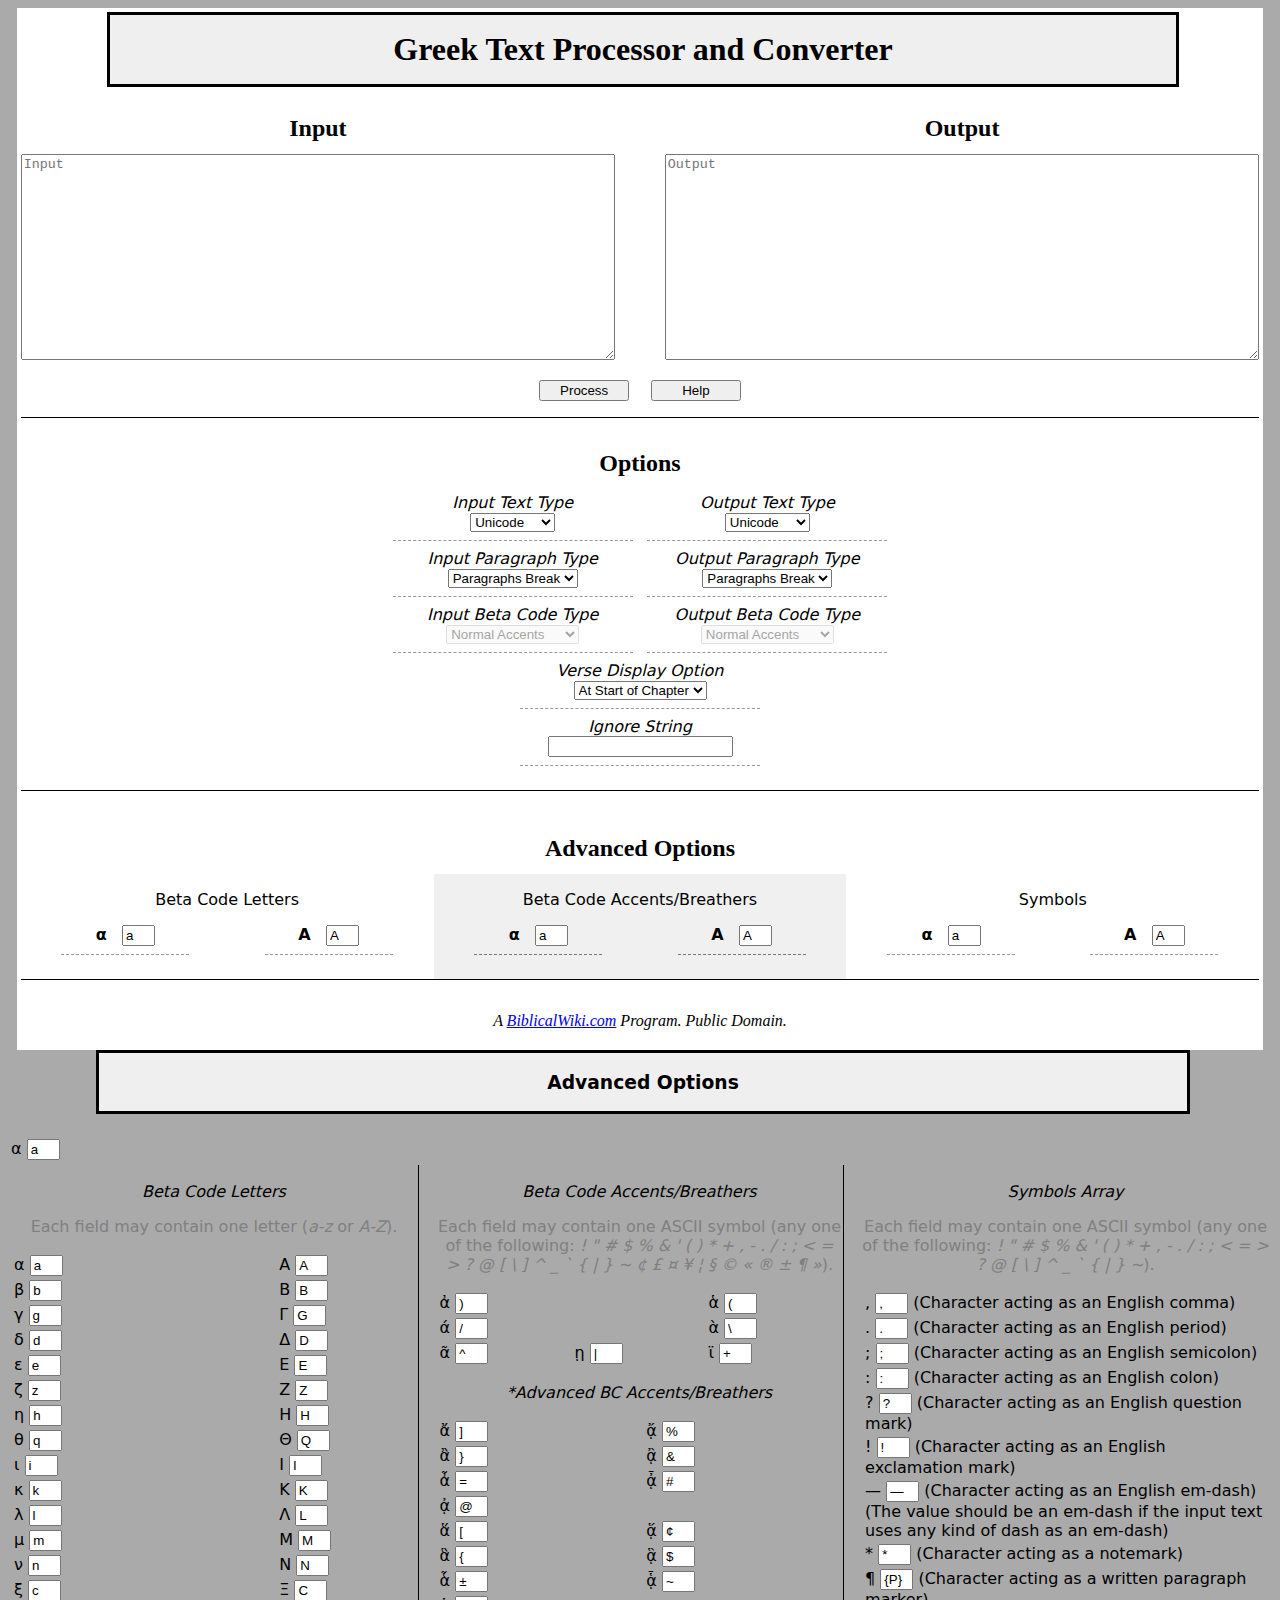
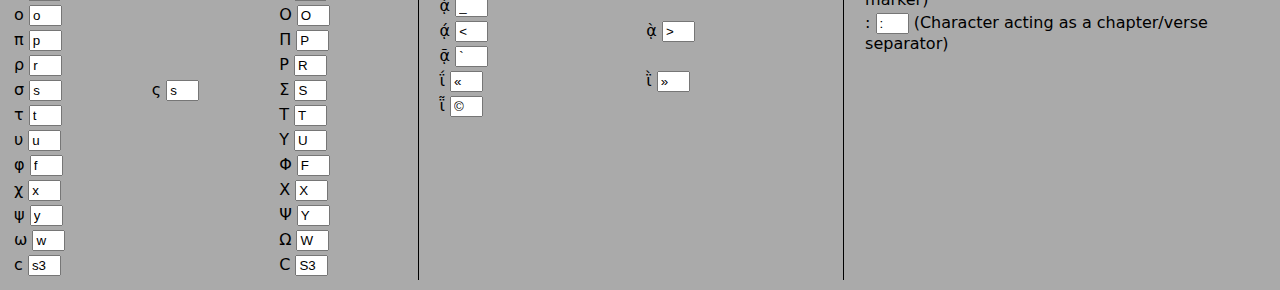
==== Greek-Text-Processor-and-Converter/JavaScript/Greek Text Processor and Converter.html @ 33555e95 "Change locations, add files" ====
<!DOCTYPE html>
<html lang="en">
<head>

    <title>Greek Text Processor and Converter</title>
    <meta charset="UTF-8">

    <link rel="stylesheet" href="./Z.-HTML-Materials/GTPC.css">
    <link rel="icon" href="./Z.-HTML-Materials/Favicon.ico" type="image/x-icon">
    <link rel="icon" href="./Z.-HTML-Materials/Favicon.png" type="image/x-icon">

    <script src="./Text-Processing-Scripts/processText.js"></script>
    <script src="./Documentation-Scripts/help.js"></script>
    <script src="./Text-Processing-Scripts/verifyFields.js"></script>
    <script src="../../../Libraries/Text-Pre-Processor/JavaScript/0.1/textPreProcessing.js"></script>
    <script src="./Text-Processing-Scripts/produceSkipArray.js"></script>
    <script src="./Text-Processing-Scripts/produceInputOutputLettersArray.js"></script>
    <script src="./Text-Processing-Scripts/skipCharacters.js"></script>
    <script src="./Text-Processing-Scripts/testCurrentCharacterType.js"></script>
    <script src="./Text-Processing-Scripts/convertParagraphs.js"></script>
    <script src="./Text-Processing-Scripts/convertChapterVerse.js"></script>
    <script src="./Text-Processing-Scripts/convertSymbolCharacter.js"></script>
    <script src="./Text-Processing-Scripts/convertLetter.js"></script>
    <script src="./Text-Processing-Scripts/copyMiscellaneousCharacter.js"></script>
    <script src="./GUI-Scripts/replaceBetaCodeTypeOption.js"></script>

</head>

<body>
    
    <div id="wrapper">
    <nav>
        
    </nav>
    
    <header>
        <h1>Greek Text Processor and Converter</h1>
    </header>
    
    <main>
        <noscript>Please turn JavaScript on. Without JavaScript, this program cannot function.</noscript>
        
        <div id="input-box">
            <h2>Input</h2>
            <textarea id="input" placeholder="Input"></textarea>
        </div>
        
        <div id="output-box">
            <h2>Output</h2>
            <textarea id="output" placeholder="Output" readonly="readonly"></textarea>
        </div>
        
        <div id="process-buttons">
            <ul>
                <li><button id="submit" onclick="processText();">Process</button></li>
                <li><button id="submit" onclick="help();">Help</button></li>
            </ul>
        </div>
    </main>
    
    <section id="options-section">
        <h2>Options</h2>
        <ul>
            <li id="input-text-type">
                <div>
                    <em>Input Text Type</em><br>
                    <select id="inputTextType" onchange="replaceBetaCodeTypeOption();">
                        <option value="Unicode">Unicode</option>
                        <option value="beta code">Beta Code</option>
                    </select>
                </div>
            </li>
            <li id="output-text-type">
                <div>
                    <em>Output Text Type</em><br>
                    <select id="outputTextType" onchange="replaceBetaCodeTypeOption();">
                        <option value="Unicode">Unicode</option>
                        <option value="beta code">Beta Code</option>
                    </select>
                </div>
            </li>
            <li id="input-paragraph-type">
                <div>
                    <em>Input Paragraph Type</em><br>
                    <select id="inputParagraphType">
                        <option value="paragraph">Paragraphs Break</option>
                        <option value="verse">Verses Break</option>
                    </select>
                </div>
            </li>
            <li id="output-paragraph-type">
                <div>
                    <em>Output Paragraph Type</em><br>
                    <select id="outputParagraphType">
                        <option value="paragraph">Paragraphs Break</option>
                        <option value="verse">Verses Break</option>
                    </select>
                </div>
            </li>
            <li id="input-beta-code-type">
                <div id="inputBetaCodeTypeParentElement">
                    <em>Input Beta Code Type</em><br>
                    <select id="inputBetaCodeType" disabled="disabled">
                        <option value="normal">Normal Accents</option>
                        <option value="advanced">Advanced Accents</option>
                    </select>
                </div>
            </li>
            <li id="output-beta-code-type">
                <div id="outputBetaCodeTypeParentElement">
                    <em>Output Beta Code Type</em><br>
                    <select id="outputBetaCodeType" disabled="disabled">
                        <option value="normal">Normal Accents</option>
                        <option value="advanced">Advanced Accents</option>
                    </select>
                </div>
            </li>
            
            <li id="verse-display">
                <div>
                    <em>Verse Display Option</em><br>
                    <select id="verseDisplayOption">
                        <option value="chapter start">At Start of Chapter</option>
                        <option value="always">Always</option>
                    </select>
                </div>
            </li>
            <li id="ignore-string">
                <div><em>Ignore String</em><br>
                <input type="text" id="ignoreString"></div>
            </li>
        </ul>
    </section>
    
    <section id="advanced-options-section">
        <h2>Advanced Options</h2>
        <div id="letters-column">
            <p>Beta Code Letters</p>
            <ul>
                <li>
                    <div>
                        <strong>α</strong> &nbsp; <input type="text" id="betaCodeLetter0" size="1" maxlength="1" value="a">
                    </div>
                </li>
                <li>
                    <div>
                        <strong>Α</strong> &nbsp; <input type="text" id="betaCodeLetter25" size="1" maxlength="1" value="A">
                    </div>
                </li>
            </ul>
        </div>
        <div id="accents-breathers-column">
            <p>Beta Code Accents/Breathers</p>
            <ul>
                <li>
                    <div>
                        <strong>α</strong> &nbsp; <input type="text" id="betaCodeLetter0" size="1" maxlength="1" value="a">
                    </div>
                </li>
                <li>
                    <div>
                        <strong>Α</strong> &nbsp; <input type="text" id="betaCodeLetter25" size="1" maxlength="1" value="A">
                    </div>
                </li>
            </ul>
        </div>
        <div id="symbols-column">
            <p>Symbols</p>
            <ul>
                <li>
                    <div>
                        <strong>α</strong> &nbsp; <input type="text" id="betaCodeLetter0" size="1" maxlength="1" value="a">
                    </div>
                </li>
                <li>
                    <div>
                        <strong>Α</strong> &nbsp; <input type="text" id="betaCodeLetter25" size="1" maxlength="1" value="A">
                    </div>
                </li>
            </ul>
        </div>
    </section>
    
    <footer>
        <p>A <a href="http://www.biblicalwiki.com">BiblicalWiki.com</a> Program. Public Domain.</p>
    </foot>
    </div>
    
    <template id="betaCodeTypeOption1_0">
        <select id="inputBetaCodeType">
            <option value="normal">Normal Accents</option>
            <option value="advanced">Advanced Accents</option>
        </select>
    </template>
    
    <template id="betaCodeTypeOption2_0">
        <select id="outputBetaCodeType">
            <option value="normal">Normal Accents</option>
            <option value="advanced">Advanced Accents</option>
        </select>
    </template>
    
    <template id="betaCodeTypeOption1_1">
        <select id="inputBetaCodeType" disabled="disabled">
            <option value="normal">Normal Accents</option>
            <option value="advanced">Advanced Accents</option>
        </select>
    </template>
    
    <template id="betaCodeTypeOption2_1">
        <select id="outputBetaCodeType" disabled="disabled">
            <option value="normal">Normal Accents</option>
            <option value="advanced">Advanced Accents</option>
        </select>
    </template>
    
<script>
   /* Initialization *****************************************************/
   /* Global Input/Output Strings */
   var workingText = ""; // A global variable
   var newText = "a"; // A global variable
   
   /* Generic HTML Table Tags */
   var tableHTMLTags = ["<table width=\"100%\">\n", "</table>\n"];
   var tableHeadHTMLTags = ["<thead>\n", "</thead>\n"];
   var tableBodyHTMLTags = ["<tbody>\n", "</tbody>\n"];
   var tableRowHTMLTags = ["<tr>\n", "</tr>\n"];
   
   /* Draw Advanced Options Section -------------------------------------*/
   // Section Begin
   document.write(
      "<section>"
      + "\n");
   
   // Header
   document.write(
      "<header>"
      + "\n"
      + "<h3 style=\"text-align: center\">Advanced Options</h3>"
      + "\n"
      + "</header>"
      + "\n");
   
   /* Draw Beta Code Letters Table */
   // Section Div Begin
   document.write(
      "<section width=\"32.33%;\">"
      + "\n");
   
   // Beta Code Letters Table
   document.write(
      tableHTMLTags[0]
      
      + tableBodyHTMLTags[0]
      + tableRowHTMLTags[0]
      + "<td></td>"
      + "\n"
      + tableRowHTMLTags[1]
      + tableBodyHTMLTags[1]
      
      + tableHTMLTags[1]);
   
   // Section Div End
   document.write(
      "</section>"
      + "\n");
   
   /* Draw Beta Code Accents/Breathers Table */
   // Div Begin
   document.write(
      "<section width=\"32.33%;\">"
      + "\n");
   
   // Beta Code Letters Table
   document.write(
      tableHTMLTags[0]
      
      + tableBodyHTMLTags[0]
      + tableRowHTMLTags[0]
      + "<td>α <input type=\"text\" id=\"betaCodeLetter0\" size=\"1\" maxlength=\"1\" value=\"a\"></td>"
      + "\n"
      + tableRowHTMLTags[1]
      + tableBodyHTMLTags[1]
      
      + tableHTMLTags[1]);
   
   // Div End
   document.write(
      "</section>"
      + "\n");
</script>

<table width="100%">
<tbody>
<tr>
   <td width="32.33%" valign="top" style="border-right: solid 1px;">
      <p style="text-align: center"><em>Beta Code Letters</em></p>
      <p style="text-align: center; color: grey">Each field may contain one letter (<em>a-z</em> or <em>A-Z</em>).</p>
      
      <table width="100%">
      <tbody>
      <tr>
         <td>α <input type="text" id="betaCodeLetter0" size="1" maxlength="1" value="a"></td>
         <td></td>
         <td>Α <input type="text" id="betaCodeLetter25" size="1" maxlength="1" value="A"></td>
      </tr>
      <tr>
         <td>β <input type="text" id="betaCodeLetter1" size="1" maxlength="1" value="b"></td>
         <td></td>
         <td>Β <input type="text" id="betaCodeLetter26" size="1" maxlength="1" value="B"></td>
      </tr>
      <tr>
         <td>γ <input type="text" id="betaCodeLetter2" size="1" maxlength="1" value="g"></td>
         <td></td>
         <td>Γ <input type="text" id="betaCodeLetter27" size="1" maxlength="1" value="G"></td>
      </tr>
      <tr>
         <td>δ <input type="text" id="betaCodeLetter3" size="1" maxlength="1" value="d"></td>
         <td></td>
         <td>Δ <input type="text" id="betaCodeLetter28" size="1" maxlength="1" value="D"></td>
      </tr>
      <tr>
         <td>ε <input type="text" id="betaCodeLetter4" size="1" maxlength="1" value="e"></td>
         <td></td>
         <td>Ε <input type="text" id="betaCodeLetter29" size="1" maxlength="1" value="E"></td>
      </tr>
      <tr>
         <td>ζ <input type="text" id="betaCodeLetter5" size="1" maxlength="1" value="z"></td>
         <td></td>
         <td>Ζ <input type="text" id="betaCodeLetter30" size="1" maxlength="1" value="Z"></td>
      </tr>
      <tr>
         <td>η <input type="text" id="betaCodeLetter6" size="1" maxlength="1" value="h"></td>
         <td></td>
         <td>Η <input type="text" id="betaCodeLetter31" size="1" maxlength="1" value="H"></td>
      </tr>
      <tr>
         <td>θ <input type="text" id="betaCodeLetter7" size="1" maxlength="1" value="q"></td>
         <td></td>
         <td>Θ <input type="text" id="betaCodeLetter32" size="1" maxlength="1" value="Q"></td>
      </tr>
      <tr>
         <td>ι <input type="text" id="betaCodeLetter8" size="1" maxlength="1" value="i"></td>
         <td></td>
         <td>Ι <input type="text" id="betaCodeLetter33" size="1" maxlength="1" value="I"></td>
      </tr>
      <tr>
         <td>κ <input type="text" id="betaCodeLetter9" size="1" maxlength="1" value="k"></td>
         <td></td>
         <td>Κ <input type="text" id="betaCodeLetter34" size="1" maxlength="1" value="K"></td>
      </tr>
      <tr>
         <td>λ <input type="text" id="betaCodeLetter10" size="1" maxlength="1" value="l"></td>
         <td></td>
         <td>Λ <input type="text" id="betaCodeLetter35" size="1" maxlength="1" value="L"></td>
      </tr>
      <tr>
         <td>μ <input type="text" id="betaCodeLetter11" size="1" maxlength="1" value="m"></td>
         <td></td>
         <td>Μ <input type="text" id="betaCodeLetter36" size="1" maxlength="1" value="M"></td>
      </tr>
      <tr>
         <td>ν <input type="text" id="betaCodeLetter12" size="1" maxlength="1" value="n"></td>
         <td></td>
         <td>Ν <input type="text" id="betaCodeLetter37" size="1" maxlength="1" value="N"></td>
      </tr>
      <tr>
         <td>ξ <input type="text" id="betaCodeLetter13" size="1" maxlength="1" value="c"></td>
         <td></td>
         <td>Ξ <input type="text" id="betaCodeLetter38" size="1" maxlength="1" value="C"></td>
      </tr>
      <tr>
         <td>ο <input type="text" id="betaCodeLetter14" size="1" maxlength="1" value="o"></td>
         <td></td>
         <td>Ο <input type="text" id="betaCodeLetter39" size="1" maxlength="1" value="O"></td>
      </tr>
      <tr>
         <td>π <input type="text" id="betaCodeLetter15" size="1" maxlength="1" value="p"></td>
         <td></td>
         <td>Π <input type="text" id="betaCodeLetter40" size="1" maxlength="1" value="P"></td>
      </tr>
      <tr>
         <td>ρ <input type="text" id="betaCodeLetter16" size="1" maxlength="1" value="r"></td>
         <td></td>
         <td>Ρ <input type="text" id="betaCodeLetter41" size="1" maxlength="1" value="R"></td>
      </tr>
      <tr>
         <td>σ <input type="text" id="betaCodeLetter17" size="1" maxlength="2" value="s"></td>
         <td>ς <input type="text" id="betaCodeLetter18" size="1" maxlength="2" value="s"></td>
         <td>Σ <input type="text" id="betaCodeLetter42" size="1" maxlength="2" value="S"></td>
      </tr>
      <tr>
         <td>τ <input type="text" id="betaCodeLetter19" size="1" maxlength="1" value="t"></td>
         <td></td>
         <td>Τ <input type="text" id="betaCodeLetter43" size="1" maxlength="1" value="T"></td>
      </tr>
      <tr>
         <td>υ <input type="text" id="betaCodeLetter20" size="1" maxlength="1" value="u"></td>
         <td></td>
         <td>Υ <input type="text" id="betaCodeLetter44" size="1" maxlength="1" value="U"></td>
      </tr>
      <tr>
         <td>φ <input type="text" id="betaCodeLetter21" size="1" maxlength="1" value="f"></td>
         <td></td>
         <td>Φ <input type="text" id="betaCodeLetter45" size="1" maxlength="1" value="F"></td>
      </tr>
      <tr>
         <td>χ <input type="text" id="betaCodeLetter22" size="1" maxlength="1" value="x"></td>
         <td></td>
         <td>Χ <input type="text" id="betaCodeLetter46" size="1" maxlength="1" value="X"></td>
      </tr>
      <tr>
         <td>ψ <input type="text" id="betaCodeLetter23" size="1" maxlength="1" value="y"></td>
         <td></td>
         <td>Ψ <input type="text" id="betaCodeLetter47" size="1" maxlength="1" value="Y"></td>
      </tr>
      <tr>
         <td>ω <input type="text" id="betaCodeLetter24" size="1" maxlength="1" value="w"></td>
         <td></td>
         <td>Ω <input type="text" id="betaCodeLetter48" size="1" maxlength="1" value="W"></td>
      </tr>
      <tr>
         <td>ϲ <input type="text" id="betaCodeLetter49" size="1" maxlength="2" value="s3"></td>
         <td></td>
         <td>Ϲ <input type="text" id="betaCodeLetter50" size="1" maxlength="2" value="S3"></td>
      </tr>
      </tbody>
      </table>
      
   </td>
   <td width="1%"> </td>
   <td width="32.33%" valign="top" style="border-right: solid 1px;">
      <p style="text-align: center"><em>Beta Code Accents/Breathers</em></p>
      <p style="text-align: center; color: grey">Each field may contain one ASCII symbol (any one of the following: <em>! " # $ % & ' ( ) * + , - . / : ; < = > ? @ [ \ ] ^ _ ` { | } ~ ¢ £ ¤ ¥ ¦ § © « ® ± ¶ »</em>).</p>
      
      <table width="100%">
      <tbody>
      <tr>
         <td>ἀ <input type="text" id="betaCodeAccent0" size="1" maxlength="1" value=")"></td>
         <td></td>
         <td>ἁ <input type="text" id="betaCodeAccent1" size="1" maxlength="1" value="("></td>
      </tr>
      <tr>
         <td>ά <input type="text" id="betaCodeAccent2" size="1" maxlength="1" value="/"></td>
         <td></td>
         <td>ὰ <input type="text" id="betaCodeAccent3" size="1" maxlength="1" value="\"></td>
      </tr>
      <tr>
         <td>ᾶ <input type="text" id="betaCodeAccent4" size="1" maxlength="1" value="^"></td>
         <td>ῃ <input type="text" id="betaCodeAccent5" size="1" maxlength="1" value="|"></td>
         <td>ϊ <input type="text" id="betaCodeAccent6" size="1" maxlength="1" value="+"></td>
      </tr>
      </table>
      <p style="text-align: center"><em>*Advanced BC Accents/Breathers</em></p>
      <table width="100%">
      <tr>
         <td>ἄ <input type="text" id="betaCodeAccent7" size="1" maxlength="1" value="]"></td>
         <td></td>
         <td>ᾄ <input type="text" id="betaCodeAccent8" size="1" maxlength="1" value="%"></td>
      </tr>
      <tr>
         <td>ἂ <input type="text" id="betaCodeAccent9" size="1" maxlength="1" value="}"></td>
         <td></td>
         <td>ᾂ <input type="text" id="betaCodeAccent10" size="1" maxlength="1" value="&"></td>
      </tr>
      <tr>
         <td>ἆ <input type="text" id="betaCodeAccent11" size="1" maxlength="1" value="="></td>
         <td></td>
         <td>ᾆ <input type="text" id="betaCodeAccent12" size="1" maxlength="1" value="#"></td>
      </tr>
      <tr>
         <td>ᾀ <input type="text" id="betaCodeAccent13" size="1" maxlength="1" value="@"></td>
         <td></td>
         <td></td>
      </tr>
      <tr>
         <td>ἅ <input type="text" id="betaCodeAccent14" size="1" maxlength="1" value="["></td>
         <td></td>
         <td>ᾅ <input type="text" id="betaCodeAccent15" size="1" maxlength="1" value="¢"></td>
      </tr>
      <tr>
         <td>ἃ <input type="text" id="betaCodeAccent16" size="1" maxlength="1" value="{"></td>
         <td></td>
         <td>ᾃ <input type="text" id="betaCodeAccent17" size="1" maxlength="1" value="$"></td>
      </tr>
      <tr>
         <td>ἇ <input type="text" id="betaCodeAccent18" size="1" maxlength="1" value="±"></td>
         <td></td>
         <td>ᾇ <input type="text" id="betaCodeAccent19" size="1" maxlength="1" value="~"></td>
      </tr>
      <tr>
         <td>ᾁ <input type="text" id="betaCodeAccent20" size="1" maxlength="1" value="_"></td>
         <td></td>
         <td></td>
      </tr>
      <tr>
         <td>ᾴ <input type="text" id="betaCodeAccent21" size="1" maxlength="1" value="<"></td>
         <td></td>
         <td>ᾲ <input type="text" id="betaCodeAccent22" size="1" maxlength="1" value=">"></td>
      </tr>
      <tr>
         <td>ᾷ <input type="text" id="betaCodeAccent23" size="1" maxlength="1" value="`"></td>
         <td></td>
         <td></td>
      </tr>
      <tr>
         <td>ΐ <input type="text" id="betaCodeAccent24" size="1" maxlength="1" value="«"></td>
         <td></td>
         <td>ῒ <input type="text" id="betaCodeAccent25" size="1" maxlength="1" value="»"></td>
      </tr>
      <tr>
         <td>ῗ <input type="text" id="betaCodeAccent26" size="1" maxlength="1" value="©"></td>
         <td></td>
         <td></td>
      </tr>
      </tbody>
      </table>
   </td>
   <td width="1%"> </td>
   <td width="32.33%" valign="top">
      <p style="text-align: center"><em>Symbols Array</em></p>
      <p style="text-align: center; color: grey">Each field may contain one ASCII symbol (any one of the following: <em>! " # $ % & ' ( ) * + , - . / : ; < = > ? @ [ \ ] ^ _ ` { | } ~</em>).</p>
      
      <table width="100%">
      <tbody>
      <tr>
         <td>, <input type="text" id="symbol0" size="1" maxlength="1" value=","> (Character acting as an English comma)</td>
      </tr>
      <tr>
         <td>. <input type="text" id="symbol1" size="1" maxlength="1" value="."> (Character acting as an English period)</td>
      </tr>
      <tr>
         <td>; <input type="text" id="symbol2" size="1" maxlength="1" value=";"> (Character acting as an English semicolon)</td>
      </tr>
      <tr>
         <td>: <input type="text" id="symbol3" size="1" maxlength="1" value=":"> (Character acting as an English colon)</td>
      </tr>
      <tr>
         <td>? <input type="text" id="symbol4" size="1" maxlength="1" value="?"> (Character acting as an English question mark)</td>
      </tr>
      <tr>
         <td>! <input type="text" id="symbol5" size="1" maxlength="1" value="!"> (Character acting as an English exclamation mark)</td>
      </tr>
      <tr>
         <td>— <input type="text" id="symbol6" size="1" maxlength="1" value="—"> (Character acting as an English em-dash) (The value should be an em-dash if the input text uses any kind of dash as an em-dash)</td>
      </tr>
      <tr>
         <td>* <input type="text" id="symbol7" size="1" maxlength="1" value="*"> (Character acting as a notemark)</td>
      </tr>
      <tr>
         <td>¶ <input type="text" id="symbol8" size="1" maxlength="3" value="{P}"> (Character acting as a written paragraph marker)</td>
      </tr>
      <tr>
         <td>: <input type="text" id="symbol9" size="1" maxlength="1" value=":"> (Character acting as a chapter/verse separator)</td>
      </tr>
      </tbody>
      </table>
   </td>
</tr>
</tbody>
</table>

</body>
</html>
---- Greek-Text-Processor-and-Converter/JavaScript/Z.-HTML-Materials/GTPC.css ----
/* Imported Fonts */
@font-face
{
    
}

/* General Styles */
body
{
    background-color: #AAAAAA;
    font-family: Sans, sans-serif;
}

#wrapper
{
    width: 98%;
    margin-left: auto;
    margin-right: auto;
    padding: 0.25em;
    background-color: #FFFFFF;
}

header
{
    width: 86%;
    margin-left: 7%;
    margin-bottom: 12pt;
    border: 3px solid #000000;
    background-color: #EFEFEF;
}

h1, h2
{
    margin-top: 0.5em;
    margin-bottom: 0.5em;
    font-family: "Liberation Serif", serif;
    text-align: center;
}

noscript
{
    text-align: center;
}

template
{
    display: none;
}

/* Main Section */
main
{
    margin-bottom: 2em;
    border-bottom: 1px solid #000000;
}

/* IO */
#input-box
{
    float: left;
    width: 48%;
    margin-right: 2%;
    margin-left: 0;
    margin-bottom: 1em;
    text-align: center;
}
#output-box
{
    float: left;
    width: 48%;
    margin-right: 0;
    margin-left: 2%;
    margin-bottom: 1em;
    text-align: center;
}
textarea
{
    width: 99%;
    max-width: 99%;
    height: 150pt;
}

/* Processing Buttons (Primary Buttons) */
#process-buttons
{
    clear: both;
    text-align: center;
}
#process-buttons ul
{
    list-style-type: none;
    padding: 0;
}
#process-buttons li
{
    display: inline-block;
    width: 80pt;
}
#process-buttons button
{
    width: 85%;
}

/* Options Section */
#options-section
{
    margin-bottom: 2em;
    border-bottom: 1px solid #000000;
    text-align: center;
}
#options-section ul
{
    list-style-type: none;
    padding: 0;
}
#options-section li
{
    padding-bottom: 0.5em;
}
#options-section div
{
    display: inline-block;
    width: 15em;
    padding-bottom: 0.5em;
    border-bottom: 1px dashed #999999;
    text-align: center;
}
#input-text-type, #input-paragraph-type, #input-beta-code-type
{
    display: inline-block;
    width: 48%;
    margin-right: 0.3em;
    text-align: right;
}
#output-text-type, #output-paragraph-type, #output-beta-code-type
{
    display: inline-block;
    width: 48%;
    margin-left: 0.3em;
    text-align: left;
}

/* Advanced Options Section */
#advanced-options-section
{
    margin-bottom: 2em;
    border-bottom: 1px solid #000000;
    overflow: auto;
    text-align: center;
}
#advanced-options-section ul
{
    list-style-type: none;
    padding: 0;
}
#letters-column, #accents-breathers-column, #symbols-column
{
    float: left;
    width: 33.33%;
    min-width: 15em;
}
#accents-breathers-column
{
    background-color: #F0F0F0;
}
#letters-column div, #accents-breathers-column div, #symbols-column div
{
    display: inline-block;
    width: 8em;
    padding-bottom: 0.5em;
}
#letters-column div, #symbols-column div
{
    border-bottom: 1px dashed #999999;
}
#accents-breathers-column div
{
    border-bottom: 1px dashed #777777;
}
#letters-column li, #accents-breathers-column li, #symbols-column li
{
    display: inline-block;
    width: 48%;
    min-width: 10em;
    padding-bottom: 0.5em;
    text-align: center;
}

footer
{
    clear: both;
    font-family: "Liberation Serif";
    font-style: italic;
    text-align: center;
}

div .column { display: inline-box}; /* Necessary? */
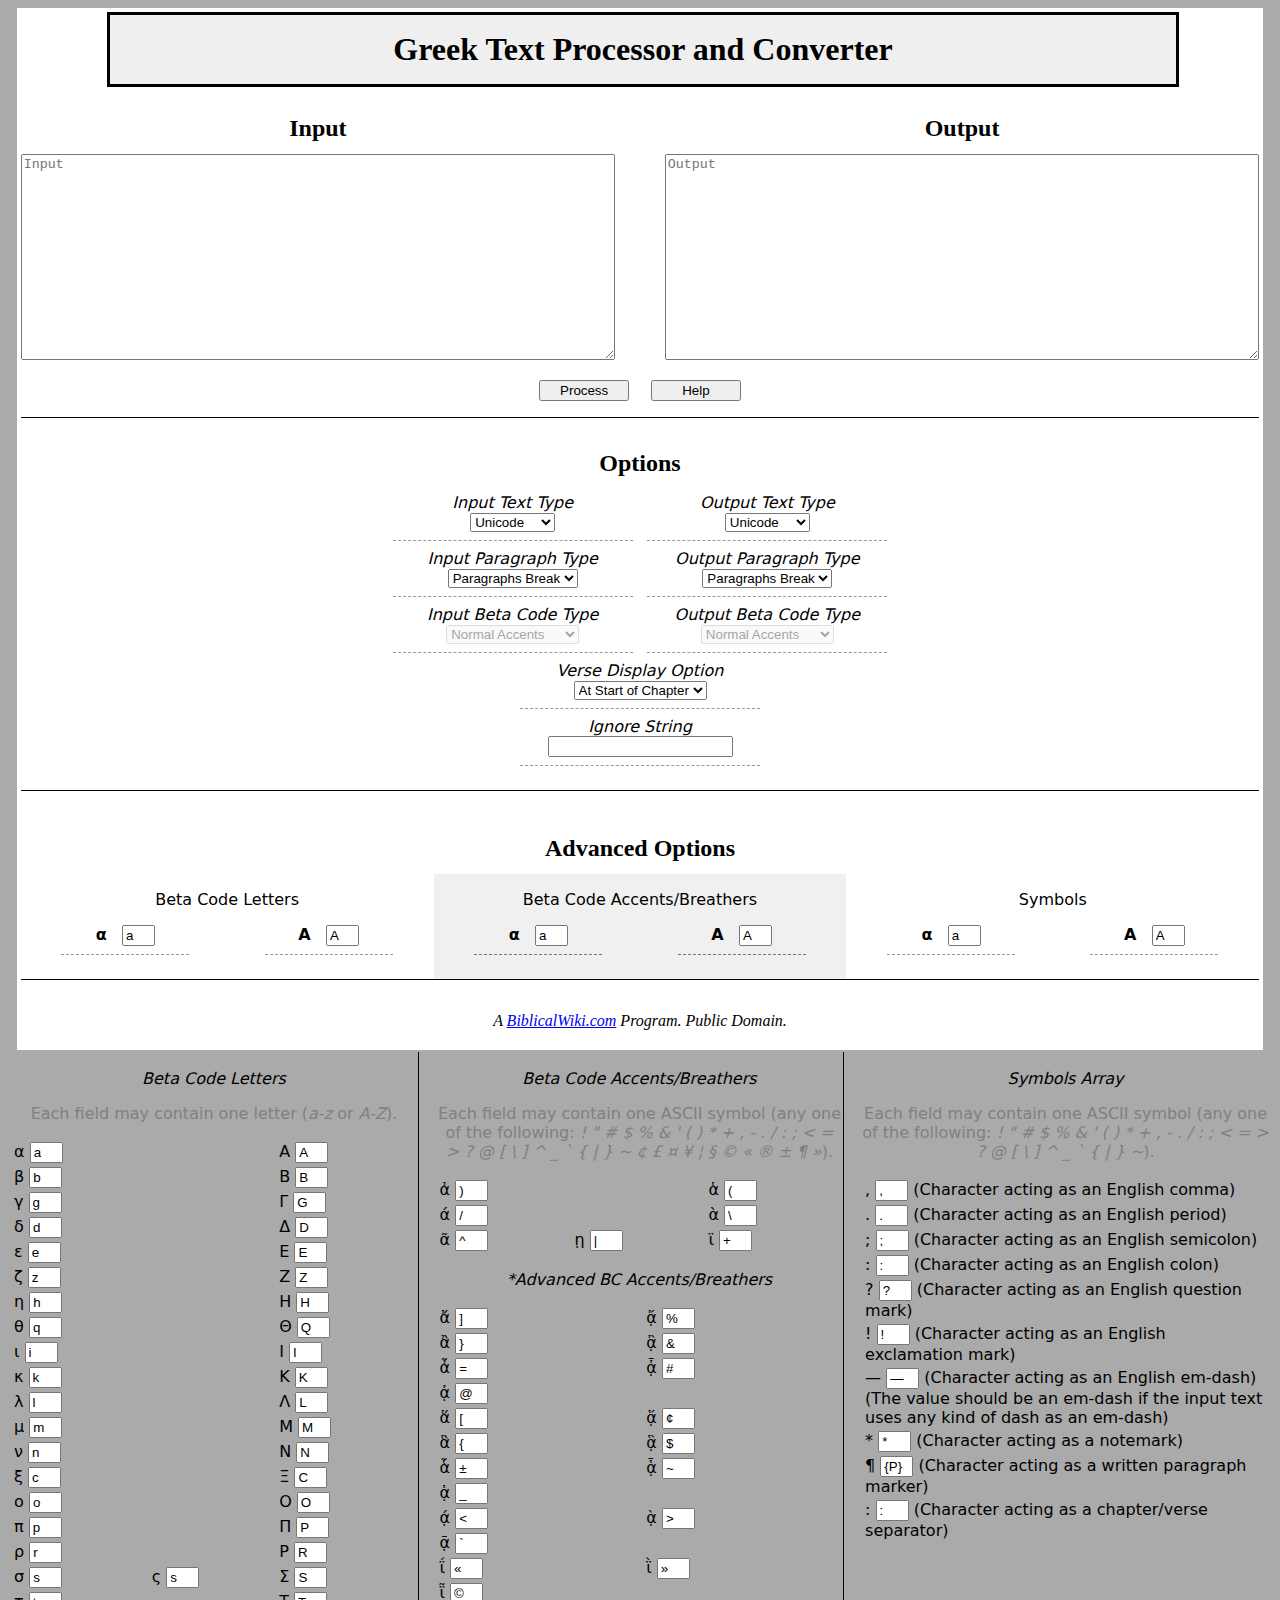
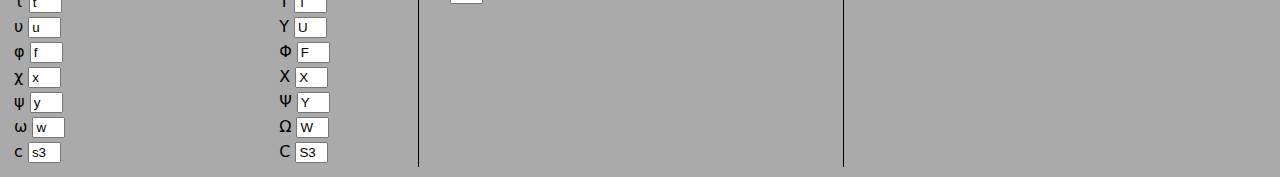
==== commit 2b31832f: "Disable Input/Output Beta Code Type option when Input/Output Text Type not equal to "beta code"." ====
--- a/Greek-Text-Processor-and-Converter/JavaScript/Greek Text Processor and Converter.html
+++ b/Greek-Text-Processor-and-Converter/JavaScript/Greek Text Processor and Converter.html
@@ -12,7 +12,7 @@
     <script src="./Text-Processing-Scripts/processText.js"></script>
     <script src="./Documentation-Scripts/help.js"></script>
     <script src="./Text-Processing-Scripts/verifyFields.js"></script>
-    <script src="../../../Libraries/Text-Pre-Processor/JavaScript/0.1/textPreProcessing.js"></script>
+    <script src="../../Libraries/Text-Pre-Processor/JavaScript/textPreProcessing.js"></script>
     <script src="./Text-Processing-Scripts/produceSkipArray.js"></script>
     <script src="./Text-Processing-Scripts/produceInputOutputLettersArray.js"></script>
     <script src="./Text-Processing-Scripts/skipCharacters.js"></script>
@@ -22,7 +22,8 @@
     <script src="./Text-Processing-Scripts/convertSymbolCharacter.js"></script>
     <script src="./Text-Processing-Scripts/convertLetter.js"></script>
     <script src="./Text-Processing-Scripts/copyMiscellaneousCharacter.js"></script>
-    <script src="./GUI-Scripts/replaceBetaCodeTypeOption.js"></script>
+    <script src="./GUI-Scripts/replaceInputBetaCodeTypeOption.js"></script>
+    <script src="./GUI-Scripts/replaceOutputBetaCodeTypeOption.js"></script>
 
 </head>
 
@@ -64,7 +65,7 @@
             <li id="input-text-type">
                 <div>
                     <em>Input Text Type</em><br>
-                    <select id="inputTextType" onchange="replaceBetaCodeTypeOption();">
+                    <select id="inputTextType" onchange="replaceInputBetaCodeTypeOption();">
                         <option value="Unicode">Unicode</option>
                         <option value="beta code">Beta Code</option>
                     </select>
@@ -73,7 +74,7 @@
             <li id="output-text-type">
                 <div>
                     <em>Output Text Type</em><br>
-                    <select id="outputTextType" onchange="replaceBetaCodeTypeOption();">
+                    <select id="outputTextType" onchange="replaceOutputBetaCodeTypeOption();">
                         <option value="Unicode">Unicode</option>
                         <option value="beta code">Beta Code</option>
                     </select>
@@ -193,6 +194,13 @@
         </select>
     </template>
     
+    <template id="betaCodeTypeOption1_1">
+        <select id="inputBetaCodeType" disabled="disabled">
+            <option value="normal">Normal Accents</option>
+            <option value="advanced">Advanced Accents</option>
+        </select>
+    </template>
+
     <template id="betaCodeTypeOption2_0">
         <select id="outputBetaCodeType">
             <option value="normal">Normal Accents</option>
@@ -200,95 +208,14 @@
         </select>
     </template>
     
-    <template id="betaCodeTypeOption1_1">
-        <select id="inputBetaCodeType" disabled="disabled">
-            <option value="normal">Normal Accents</option>
-            <option value="advanced">Advanced Accents</option>
-        </select>
-    </template>
-    
     <template id="betaCodeTypeOption2_1">
         <select id="outputBetaCodeType" disabled="disabled">
             <option value="normal">Normal Accents</option>
             <option value="advanced">Advanced Accents</option>
         </select>
     </template>
-    
-<script>
-   /* Initialization *****************************************************/
-   /* Global Input/Output Strings */
-   var workingText = ""; // A global variable
-   var newText = "a"; // A global variable
-   
-   /* Generic HTML Table Tags */
-   var tableHTMLTags = ["<table width=\"100%\">\n", "</table>\n"];
-   var tableHeadHTMLTags = ["<thead>\n", "</thead>\n"];
-   var tableBodyHTMLTags = ["<tbody>\n", "</tbody>\n"];
-   var tableRowHTMLTags = ["<tr>\n", "</tr>\n"];
-   
-   /* Draw Advanced Options Section -------------------------------------*/
-   // Section Begin
-   document.write(
-      "<section>"
-      + "\n");
-   
-   // Header
-   document.write(
-      "<header>"
-      + "\n"
-      + "<h3 style=\"text-align: center\">Advanced Options</h3>"
-      + "\n"
-      + "</header>"
-      + "\n");
-   
-   /* Draw Beta Code Letters Table */
-   // Section Div Begin
-   document.write(
-      "<section width=\"32.33%;\">"
-      + "\n");
-   
-   // Beta Code Letters Table
-   document.write(
-      tableHTMLTags[0]
-      
-      + tableBodyHTMLTags[0]
-      + tableRowHTMLTags[0]
-      + "<td></td>"
-      + "\n"
-      + tableRowHTMLTags[1]
-      + tableBodyHTMLTags[1]
-      
-      + tableHTMLTags[1]);
-   
-   // Section Div End
-   document.write(
-      "</section>"
-      + "\n");
-   
-   /* Draw Beta Code Accents/Breathers Table */
-   // Div Begin
-   document.write(
-      "<section width=\"32.33%;\">"
-      + "\n");
-   
-   // Beta Code Letters Table
-   document.write(
-      tableHTMLTags[0]
-      
-      + tableBodyHTMLTags[0]
-      + tableRowHTMLTags[0]
-      + "<td>α <input type=\"text\" id=\"betaCodeLetter0\" size=\"1\" maxlength=\"1\" value=\"a\"></td>"
-      + "\n"
-      + tableRowHTMLTags[1]
-      + tableBodyHTMLTags[1]
-      
-      + tableHTMLTags[1]);
-   
-   // Div End
-   document.write(
-      "</section>"
-      + "\n");
-</script>
+
+
 
 <table width="100%">
 <tbody>
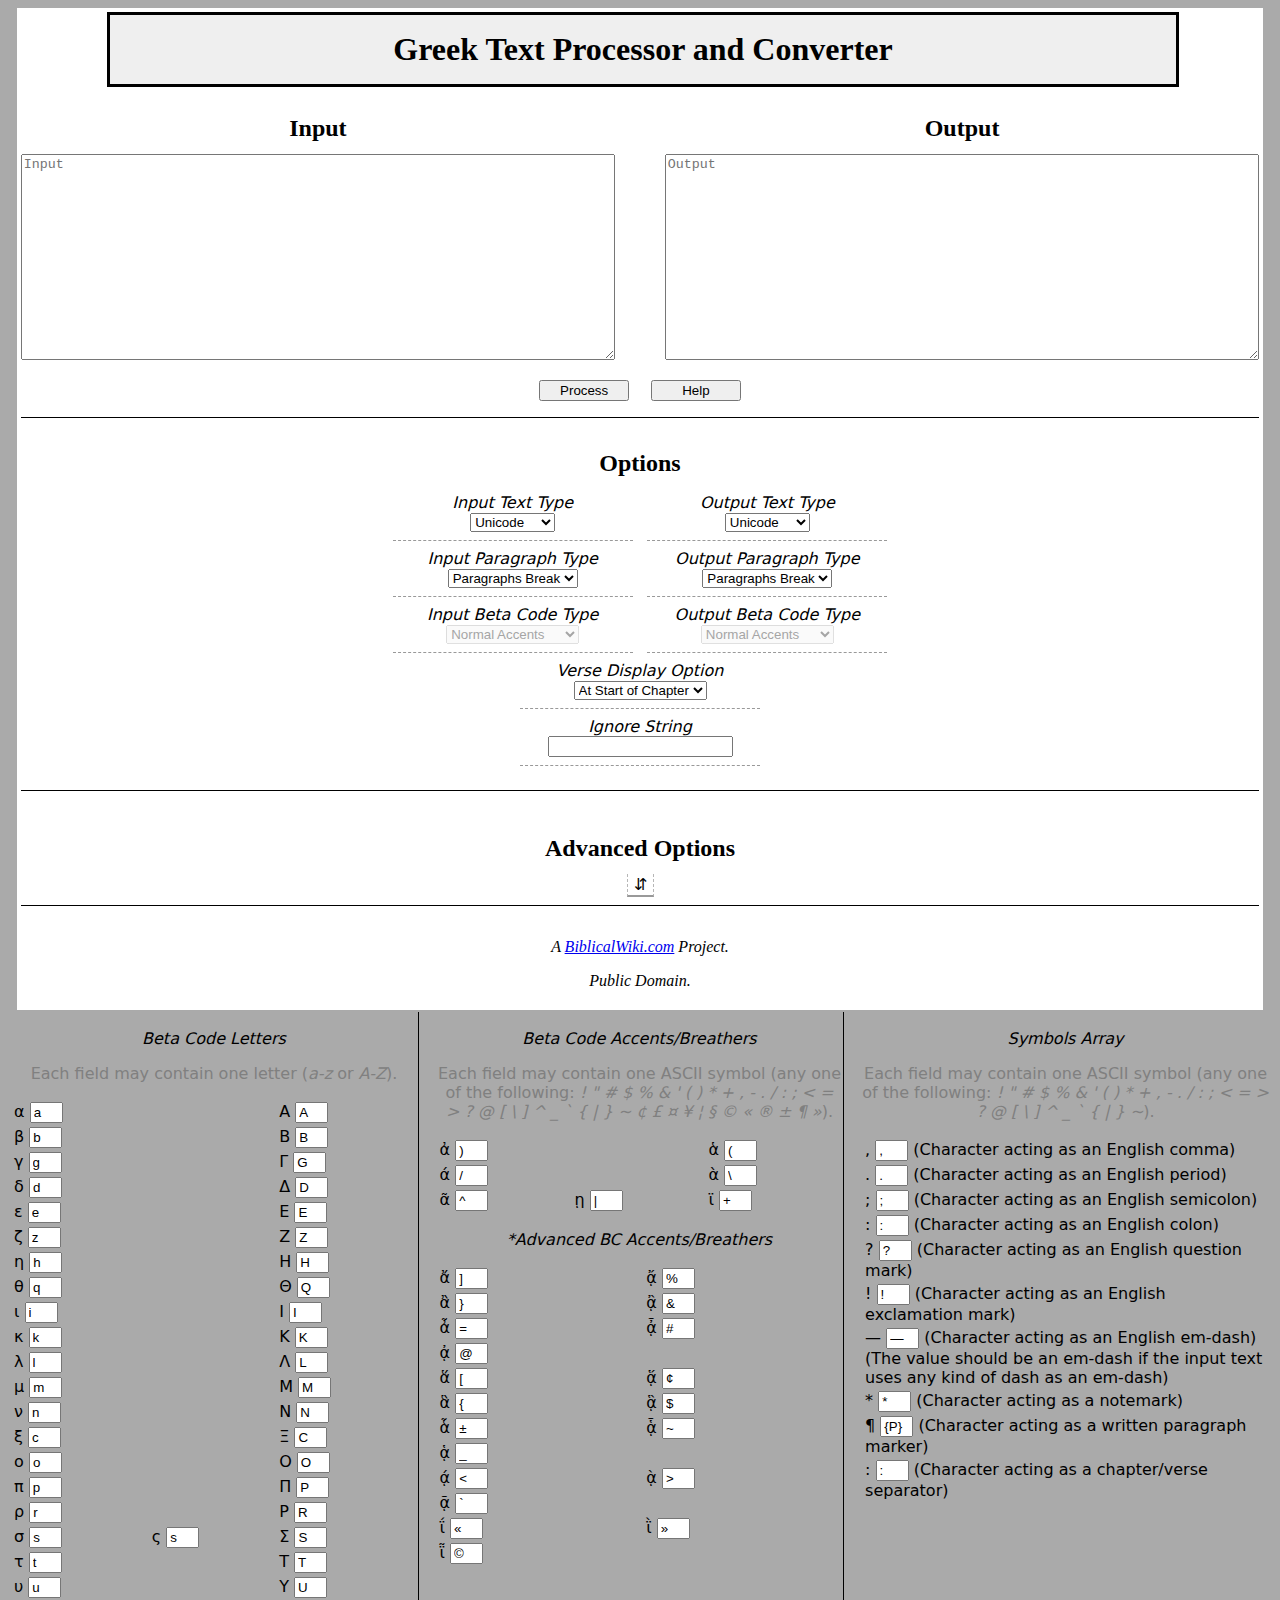
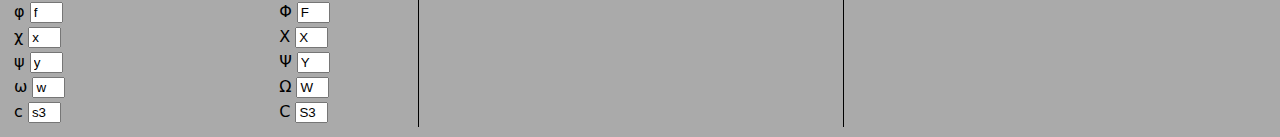
==== commit ec4f1f73: "Add functionality for 'drop-down' advanced options" ====
--- a/Greek-Text-Processor-and-Converter/JavaScript/Greek Text Processor and Converter.html
+++ b/Greek-Text-Processor-and-Converter/JavaScript/Greek Text Processor and Converter.html
@@ -24,6 +24,7 @@
     <script src="./Text-Processing-Scripts/copyMiscellaneousCharacter.js"></script>
     <script src="./GUI-Scripts/replaceInputBetaCodeTypeOption.js"></script>
     <script src="./GUI-Scripts/replaceOutputBetaCodeTypeOption.js"></script>
+    <script src="./GUI-Scripts/replaceAdvancedOptionsSection.js"></script>
 
 </head>
 
@@ -135,55 +136,17 @@
     
     <section id="advanced-options-section">
         <h2>Advanced Options</h2>
-        <div id="letters-column">
-            <p>Beta Code Letters</p>
-            <ul>
-                <li>
-                    <div>
-                        <strong>α</strong> &nbsp; <input type="text" id="betaCodeLetter0" size="1" maxlength="1" value="a">
-                    </div>
-                </li>
-                <li>
-                    <div>
-                        <strong>Α</strong> &nbsp; <input type="text" id="betaCodeLetter25" size="1" maxlength="1" value="A">
-                    </div>
-                </li>
-            </ul>
-        </div>
-        <div id="accents-breathers-column">
-            <p>Beta Code Accents/Breathers</p>
-            <ul>
-                <li>
-                    <div>
-                        <strong>α</strong> &nbsp; <input type="text" id="betaCodeLetter0" size="1" maxlength="1" value="a">
-                    </div>
-                </li>
-                <li>
-                    <div>
-                        <strong>Α</strong> &nbsp; <input type="text" id="betaCodeLetter25" size="1" maxlength="1" value="A">
-                    </div>
-                </li>
-            </ul>
-        </div>
-        <div id="symbols-column">
-            <p>Symbols</p>
-            <ul>
-                <li>
-                    <div>
-                        <strong>α</strong> &nbsp; <input type="text" id="betaCodeLetter0" size="1" maxlength="1" value="a">
-                    </div>
-                </li>
-                <li>
-                    <div>
-                        <strong>Α</strong> &nbsp; <input type="text" id="betaCodeLetter25" size="1" maxlength="1" value="A">
-                    </div>
-                </li>
-            </ul>
+        <div id="advancedOptions">
+            <button onclick="replaceAdvancedOptionsSection('open');">&#8693;</button>
+            <div id="letters-column"></div>
+            <div id="accents-breathers-column"></div>
+            <div id="symbols-column"></div>
         </div>
     </section>
     
     <footer>
-        <p>A <a href="http://www.biblicalwiki.com">BiblicalWiki.com</a> Program. Public Domain.</p>
+        <p>A <a href="http://www.biblicalwiki.com">BiblicalWiki.com</a> Project.</p>
+        <p>Public Domain.</p>
     </foot>
     </div>
     
@@ -215,7 +178,65 @@
         </select>
     </template>
 
-
+    <template id="advancedOptions0">
+        <div id="advancedOptions">
+            <button onclick="replaceAdvancedOptionsSection('close');">&#8693;</button>
+            <div id="letters-column">
+                <p>Beta Code Letters</p>
+                <ul>
+                    <li>
+                        <div>
+                            <strong>α</strong> &nbsp; <input type="text" id="betaCodeLetter0" size="1" maxlength="1" value="a">
+                        </div>
+                    </li>
+                    <li>
+                        <div>
+                            <strong>Α</strong> &nbsp; <input type="text" id="betaCodeLetter25" size="1" maxlength="1" value="A">
+                        </div>
+                    </li>
+                </ul>
+            </div>
+            <div id="accents-breathers-column">
+                <p>Beta Code Accents/Breathers</p>
+                <ul>
+                    <li>
+                        <div>
+                            <strong>α</strong> &nbsp; <input type="text" id="betaCodeLetter0" size="1" maxlength="1" value="a">
+                        </div>
+                    </li>
+                    <li>
+                        <div>
+                            <strong>Α</strong> &nbsp; <input type="text" id="betaCodeLetter25" size="1" maxlength="1" value="A">
+                        </div>
+                    </li>
+                </ul>
+            </div>
+            <div id="symbols-column">
+                <p>Symbols</p>
+                <ul>
+                    <li>
+                        <div>
+                            <strong>α</strong> &nbsp; <input type="text" id="betaCodeLetter0" size="1" maxlength="1" value="a">
+                        </div>
+                    </li>
+                    <li>
+                        <div>
+                            <strong>Α</strong> &nbsp; <input type="text" id="betaCodeLetter25" size="1" maxlength="1" value="A">
+                        </div>
+                    </li>
+                </ul>
+            </div>
+        </div>
+    </template>
+
+    <template id="advancedOptions1">
+        <div id="advancedOptions">
+            <button onclick="replaceAdvancedOptionsSection('open');">&#8693;</button>
+            <div id="letters-column"></div>
+            <div id="accents-breathers-column"></div>
+            <div id="symbols-column"></div>
+        </div>
+    </template>
 
 <table width="100%">
 <tbody>
--- a/Greek-Text-Processor-and-Converter/JavaScript/Z.-HTML-Materials/GTPC.css
+++ b/Greek-Text-Processor-and-Converter/JavaScript/Z.-HTML-Materials/GTPC.css
@@ -10,7 +10,6 @@
     background-color: #AAAAAA;
     font-family: Sans, sans-serif;
 }
-
 #wrapper
 {
     width: 98%;
@@ -19,7 +18,6 @@
     padding: 0.25em;
     background-color: #FFFFFF;
 }
-
 header
 {
     width: 86%;
@@ -28,7 +26,6 @@
     border: 3px solid #000000;
     background-color: #EFEFEF;
 }
-
 h1, h2
 {
     margin-top: 0.5em;
@@ -36,12 +33,10 @@
     font-family: "Liberation Serif", serif;
     text-align: center;
 }
-
 noscript
 {
     text-align: center;
 }
-
 template
 {
     display: none;
@@ -148,6 +143,19 @@
     overflow: auto;
     text-align: center;
 }
+#advanced-options-section button
+{
+    display: block;
+    margin-left: auto;
+    margin-right: auto;
+    margin-bottom: 0.5em;
+    border-left: 1px dashed #B6B6B6;
+    border-right: 1px dashed #B6B6B6;
+    border-top: none;
+    border-bottom: 2px solid #999999;
+    background-color: rgba(0, 0, 0, 0);
+    font-size: 1em;
+}
 #advanced-options-section ul
 {
     list-style-type: none;
@@ -159,6 +167,10 @@
     width: 33.33%;
     min-width: 15em;
 }
+#letters-column
+{
+    clear: both;
+}
 #accents-breathers-column
 {
     background-color: #F0F0F0;
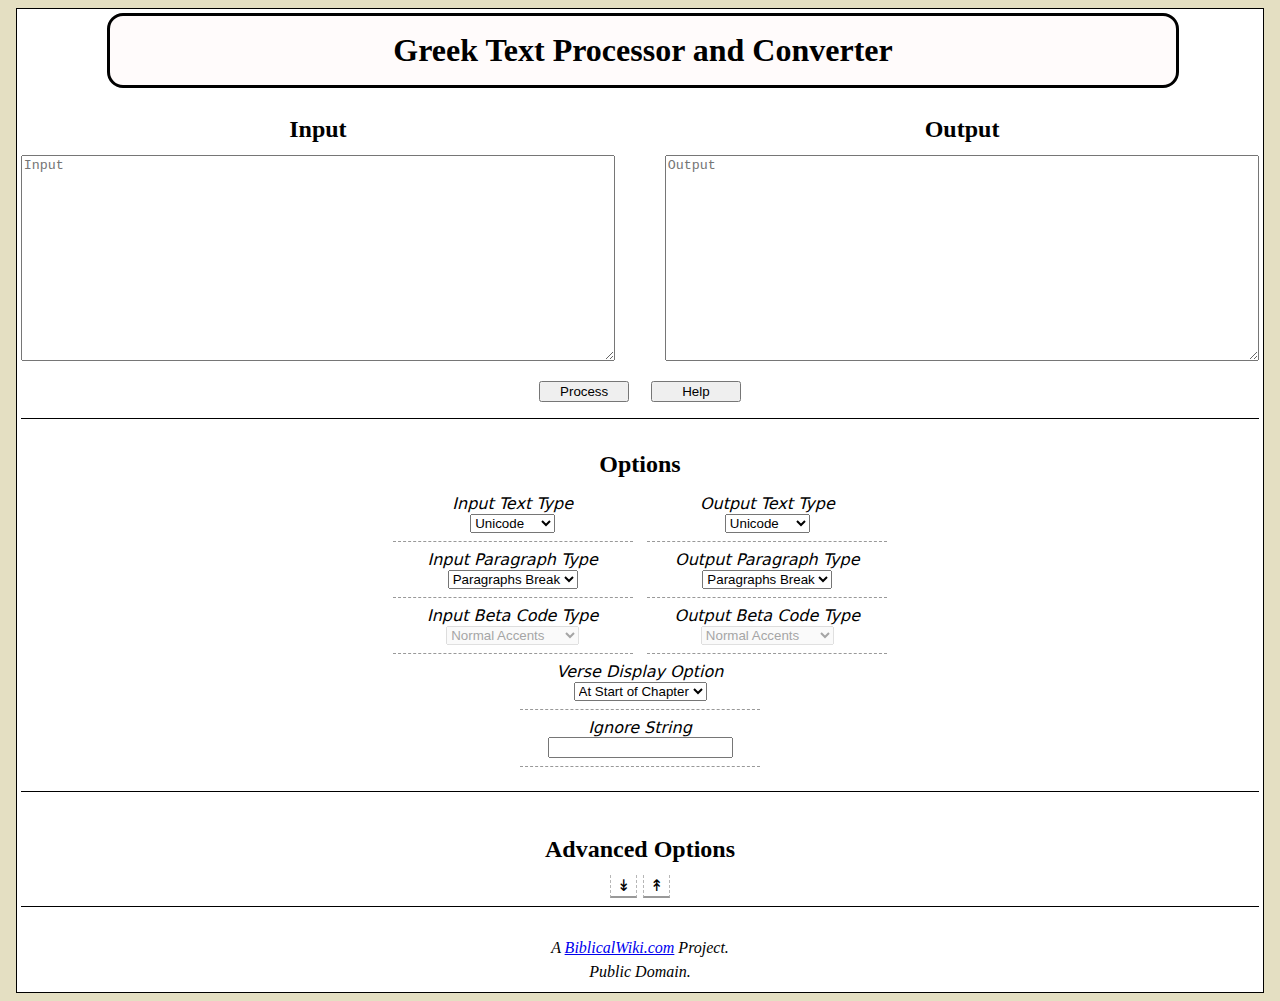
==== commit d130c25d: "Include missing files from last commit" ====
--- a/Greek-Text-Processor-and-Converter/JavaScript/Greek Text Processor and Converter.html
+++ b/Greek-Text-Processor-and-Converter/JavaScript/Greek Text Processor and Converter.html
@@ -22,9 +22,8 @@
     <script src="./Text-Processing-Scripts/convertSymbolCharacter.js"></script>
     <script src="./Text-Processing-Scripts/convertLetter.js"></script>
     <script src="./Text-Processing-Scripts/copyMiscellaneousCharacter.js"></script>
-    <script src="./GUI-Scripts/replaceInputBetaCodeTypeOption.js"></script>
-    <script src="./GUI-Scripts/replaceOutputBetaCodeTypeOption.js"></script>
-    <script src="./GUI-Scripts/replaceAdvancedOptionsSection.js"></script>
+    <script src="./GUI-Scripts/updateBetaCodeTypeOptionAttribute.js"></script>
+    <script src="./GUI-Scripts/advancedOptionsSectionTab.js"></script>
 
 </head>
 
@@ -66,7 +65,7 @@
             <li id="input-text-type">
                 <div>
                     <em>Input Text Type</em><br>
-                    <select id="inputTextType" onchange="replaceInputBetaCodeTypeOption();">
+                    <select id="inputTextType" onchange="updateInputBetaCodeTypeOptionDisabled();">
                         <option value="Unicode">Unicode</option>
                         <option value="beta code">Beta Code</option>
                     </select>
@@ -75,7 +74,7 @@
             <li id="output-text-type">
                 <div>
                     <em>Output Text Type</em><br>
-                    <select id="outputTextType" onchange="replaceOutputBetaCodeTypeOption();">
+                    <select id="outputTextType" onchange="updateOutputBetaCodeTypeOptionDisabled();">
                         <option value="Unicode">Unicode</option>
                         <option value="beta code">Beta Code</option>
                     </select>
@@ -100,7 +99,7 @@
                 </div>
             </li>
             <li id="input-beta-code-type">
-                <div id="inputBetaCodeTypeParentElement">
+                <div>
                     <em>Input Beta Code Type</em><br>
                     <select id="inputBetaCodeType" disabled="disabled">
                         <option value="normal">Normal Accents</option>
@@ -109,7 +108,7 @@
                 </div>
             </li>
             <li id="output-beta-code-type">
-                <div id="outputBetaCodeTypeParentElement">
+                <div>
                     <em>Output Beta Code Type</em><br>
                     <select id="outputBetaCodeType" disabled="disabled">
                         <option value="normal">Normal Accents</option>
@@ -136,11 +135,470 @@
     
     <section id="advanced-options-section">
         <h2>Advanced Options</h2>
-        <div id="advancedOptions">
-            <button onclick="replaceAdvancedOptionsSection('open');">&#8693;</button>
-            <div id="letters-column"></div>
-            <div id="accents-breathers-column"></div>
-            <div id="symbols-column"></div>
+        <div id="buttons">
+            <button onclick="advancedOptionsSectionTab('open');">&#8609;</button>
+            <button onclick="advancedOptionsSectionTab('close');">&#8607;</button>
+        </div>
+        <div id="letters-column">
+            <p class="advanced-options-header-title">Beta Code Letters</p>
+            <p class="advanced-options-header-information">Each field may contain one letter (<em>a-z</em> or <em>A-Z</em>). (The lunate sigma field may be up to two characters in length, and contain any character.)</p>
+            <ul>
+                <li>
+                    <div>
+                        <strong>α</strong> &nbsp; <input type="text" id="betaCodeLetter0" size="1" maxlength="1" value="a">
+                    </div>
+                </li>
+                <li>
+                    <div>
+                        <strong>Α</strong> &nbsp; <input type="text" id="betaCodeLetter25" size="1" maxlength="1" value="A">
+                    </div>
+                </li>
+                <li>
+                    <div>
+                        <strong>β</strong> &nbsp; <input type="text" id="betaCodeLetter1" size="1" maxlength="1" value="b">
+                    </div>
+                </li>
+                <li>
+                    <div>
+                        <strong>Β</strong> &nbsp; <input type="text" id="betaCodeLetter26" size="1" maxlength="1" value="B">                        </div>
+                </li>
+                <li>
+                    <div>
+                        <strong>γ</strong> &nbsp; <input type="text" id="betaCodeLetter2" size="1" maxlength="1" value="g">
+                    </div>
+                </li>
+                <li>
+                    <div>
+                        <strong>Γ</strong> &nbsp; <input type="text" id="betaCodeLetter27" size="1" maxlength="1" value="G">                        </div>
+                </li>
+                <li>
+                    <div>
+                        <strong>δ</strong> &nbsp; <input type="text" id="betaCodeLetter3" size="1" maxlength="1" value="d">
+                    </div>
+                </li>
+                <li>
+                    <div>
+                        <strong>Δ</strong> &nbsp; <input type="text" id="betaCodeLetter28" size="1" maxlength="1" value="D">                        </div>
+                </li>
+                <li>
+                    <div>
+                        <strong>ε</strong> &nbsp; <input type="text" id="betaCodeLetter4" size="1" maxlength="1" value="e">
+                    </div>
+                </li>
+                <li>
+                    <div>
+                        <strong>Ε</strong> &nbsp; <input type="text" id="betaCodeLetter29" size="1" maxlength="1" value="E">                        </div>
+                </li>
+                <li>
+                    <div>
+                        <strong>ζ</strong> &nbsp; <input type="text" id="betaCodeLetter5" size="1" maxlength="1" value="z">
+                    </div>
+                </li>
+                <li>
+                    <div>
+                        <strong>Ζ</strong> &nbsp; <input type="text" id="betaCodeLetter30" size="1" maxlength="1" value="Z">
+                    </div>
+                </li>
+                <li>
+                    <div>
+                        <strong>η</strong> &nbsp; <input type="text" id="betaCodeLetter6" size="1" maxlength="1" value="h">
+                    </div>
+                </li>
+                <li>
+                    <div>
+                        <strong>Η</strong> &nbsp; <input type="text" id="betaCodeLetter31" size="1" maxlength="1" value="H">
+                    </div>
+                </li>
+                <li>
+                    <div>
+                        <strong>θ</strong> &nbsp; <input type="text" id="betaCodeLetter7" size="1" maxlength="1" value="q">
+                    </div>
+                </li>
+                <li>
+                    <div>
+                        <strong>Θ</strong> &nbsp; <input type="text" id="betaCodeLetter32" size="1" maxlength="1" value="Q">
+                    </div>
+                </li>
+                <li>
+                    <div>
+                        <strong>ι</strong> &nbsp; <input type="text" id="betaCodeLetter8" size="1" maxlength="1" value="i">
+                    </div>
+                </li>
+                <li>
+                    <div>
+                        <strong>Ι</strong> &nbsp; <input type="text" id="betaCodeLetter33" size="1" maxlength="1" value="I">
+                    </div>
+                </li>
+                <li>
+                    <div>
+                        <strong>κ</strong> &nbsp; <input type="text" id="betaCodeLetter9" size="1" maxlength="1" value="k">
+                    </div>
+                </li>
+                <li>
+                    <div>
+                        <strong>Κ</strong> &nbsp; <input type="text" id="betaCodeLetter34" size="1" maxlength="1" value="K">
+                    </div>
+                </li>
+                <li>
+                    <div>
+                        <strong>λ</strong> &nbsp; <input type="text" id="betaCodeLetter10" size="1" maxlength="1" value="l">
+                    </div>
+                </li>
+                <li>
+                    <div>
+                        <strong>Λ</strong> &nbsp; <input type="text" id="betaCodeLetter35" size="1" maxlength="1" value="L">
+                    </div>
+                </li>
+                <li>
+                    <div>
+                        <strong>μ</strong> &nbsp; <input type="text" id="betaCodeLetter11" size="1" maxlength="1" value="m">
+                    </div>
+                </li>
+                <li>
+                    <div>
+                        <strong>Μ</strong> &nbsp; <input type="text" id="betaCodeLetter36" size="1" maxlength="1" value="M">
+                    </div>
+                </li>
+                <li>
+                    <div>
+                        <strong>ν</strong> &nbsp; <input type="text" id="betaCodeLetter12" size="1" maxlength="1" value="n">
+                    </div>
+                </li>
+                <li>
+                    <div>
+                        <strong>Ν</strong> &nbsp; <input type="text" id="betaCodeLetter37" size="1" maxlength="1" value="N">
+                    </div>
+                </li>
+                <li>
+                    <div>
+                        <strong>ξ</strong> &nbsp; <input type="text" id="betaCodeLetter13" size="1" maxlength="1" value="c">
+                    </div>
+                </li>
+                <li>
+                    <div>
+                        <strong>Ξ</strong> &nbsp; <input type="text" id="betaCodeLetter38" size="1" maxlength="1" value="C">
+                    </div>
+                </li>
+                <li>
+                    <div>
+                        <strong>ο</strong> &nbsp; <input type="text" id="betaCodeLetter14" size="1" maxlength="1" value="o">
+                    </div>
+                </li>
+                <li>
+                    <div>
+                        <strong>Ο</strong> &nbsp; <input type="text" id="betaCodeLetter39" size="1" maxlength="1" value="O">
+                    </div>
+                </li>
+                <li>
+                    <div>
+                        <strong>π</strong> &nbsp; <input type="text" id="betaCodeLetter15" size="1" maxlength="1" value="p">
+                    </div>
+                </li>
+                <li>
+                    <div>
+                        <strong>Π</strong> &nbsp; <input type="text" id="betaCodeLetter40" size="1" maxlength="1" value="P">
+                    </div>
+                </li>
+                <li>
+                    <div>
+                        <strong>ρ</strong> &nbsp; <input type="text" id="betaCodeLetter16" size="1" maxlength="1" value="r">
+                    </div>
+                </li>
+                <li>
+                    <div>
+                        <strong>Ρ</strong> &nbsp; <input type="text" id="betaCodeLetter41" size="1" maxlength="1" value="R">
+                    </div>
+                </li>
+                <li>
+                    <div>
+                        <strong>σ</strong> &nbsp; <input type="text" id="betaCodeLetter17" size="1" maxlength="1" value="s">
+                    </div>
+                </li>
+                <li>
+                    <div>
+                        <strong>ς</strong> &nbsp; <input type="text" id="betaCodeLetter18" size="1" maxlength="1" value="s">
+                    </div>
+                </li>
+                <li class="two-column-width">
+                    <div>
+                        <strong>Σ</strong> &nbsp; <input type="text" id="betaCodeLetter42" size="1" maxlength="1" value="S">
+                    </div>
+                </li>
+                <li>
+                    <div>
+                        <strong>τ</strong> &nbsp; <input type="text" id="betaCodeLetter19" size="1" maxlength="1" value="t">
+                    </div>
+                </li>
+                <li>
+                    <div>
+                        <strong>Τ</strong> &nbsp; <input type="text" id="betaCodeLetter43" size="1" maxlength="1" value="T">
+                    </div>
+                </li>
+                <li>
+                    <div>
+                        <strong>υ</strong> &nbsp; <input type="text" id="betaCodeLetter20" size="1" maxlength="1" value="u">
+                    </div>
+                </li>
+                <li>
+                    <div>
+                        <strong>Υ</strong> &nbsp; <input type="text" id="betaCodeLetter44" size="1" maxlength="1" value="U">
+                    </div>
+                </li>
+                <li>
+                    <div>
+                        <strong>φ</strong> &nbsp; <input type="text" id="betaCodeLetter21" size="1" maxlength="1" value="f">
+                    </div>
+                </li>
+                <li>
+                    <div>
+                        <strong>Φ</strong> &nbsp; <input type="text" id="betaCodeLetter45" size="1" maxlength="1" value="F">
+                    </div>
+                </li>
+                <li>
+                    <div>
+                        <strong>χ</strong> &nbsp; <input type="text" id="betaCodeLetter22" size="1" maxlength="1" value="x">
+                    </div>
+                </li>
+                <li>
+                    <div>
+                        <strong>Χ</strong> &nbsp; <input type="text" id="betaCodeLetter46" size="1" maxlength="1" value="X">
+                    </div>
+                </li>
+                <li>
+                    <div>
+                        <strong>ψ</strong> &nbsp; <input type="text" id="betaCodeLetter23" size="1" maxlength="1" value="y">
+                    </div>
+                </li>
+                <li>
+                    <div>
+                        <strong>Ψ</strong> &nbsp; <input type="text" id="betaCodeLetter47" size="1" maxlength="1" value="Y">
+                    </div>
+                </li>
+                <li>
+                    <div>
+                        <strong>ω</strong> &nbsp; <input type="text" id="betaCodeLetter24" size="1" maxlength="1" value="w">
+                    </div>
+                </li>
+                <li>
+                    <div>
+                        <strong>Ω</strong> &nbsp; <input type="text" id="betaCodeLetter48" size="1" maxlength="1" value="W">
+                    </div>
+                </li>
+                <li>
+                    <div>
+                        <strong>ϲ</strong> &nbsp; <input type="text" id="betaCodeLetter49" size="1" maxlength="2" value="s3">
+                    </div>
+                </li>
+                <li>
+                    <div>
+                        <strong>Ϲ</strong> &nbsp; <input type="text" id="betaCodeLetter50" size="1" maxlength="2" value="S3">
+                    </div>
+                </li>
+            </ul>
+        </div>
+        <div id="accents-breathers-column">
+            <p class="advanced-options-header-title">Beta Code Accents/Breathers</p>
+            <p class="advanced-options-header-information">Each field may contain any one of the following:<br>
+                <em>! " # $ % & ' ( ) * + , - . / : ; < = > ? @ [ \ ] ^ _ ` { | } ~ ¢ £ ¤ ¥ ¦ § © « ® ± ¶ »</em>).</p>
+            <ul>
+                <li>
+                    <div>
+                        <strong>ἀ</strong> &nbsp; <input type="text" id="betaCodeAccent0" size="1" maxlength="1" value=")">
+                    </div>
+                </li>
+                <li>
+                    <div>
+                        <strong>ἁ</strong> &nbsp; <input type="text" id="betaCodeAccent1" size="1" maxlength="1" value="(">
+                    </div>
+                </li>
+                <li>
+                    <div>
+                        <strong>ά</strong> &nbsp; <input type="text" id="betaCodeAccent2" size="1" maxlength="1" value="/">
+                    </div>
+                </li>
+                <li>
+                    <div>
+                        <strong>ὰ</strong> &nbsp; <input type="text" id="betaCodeAccent3" size="1" maxlength="1" value="\">
+                    </div>
+                </li>
+                <li>
+                    <div>
+                        <strong>ᾶ</strong> &nbsp; <input type="text" id="betaCodeAccent4" size="1" maxlength="1" value="^">
+                    </div>
+                </li>
+                <li>
+                    <div>
+                        <strong>ῃ</strong> &nbsp; <input type="text" id="betaCodeAccent5" size="1" maxlength="1" value="|">
+                    </div>
+                </li>
+                <li class="two-column-width">
+                    <div>
+                        <strong>ϊ</strong> &nbsp; <input type="text" id="betaCodeAccent6" size="1" maxlength="1" value="+">
+                    </div>
+                </li>
+            </ul>
+
+            <p class="advanced-options-header-title">*Advanced Beta Code Accents/Breathers</p>
+            <ul>
+                <li>
+                    <div>
+                        <strong>ἄ</strong> &nbsp; <input type="text" id="betaCodeAccent7" size="1" maxlength="1" value="]">
+                    </div>
+                </li>
+                <li>
+                    <div>
+                        <strong>ᾄ</strong> &nbsp; <input type="text" id="betaCodeAccent8" size="1" maxlength="1" value="%">
+                    </div>
+                </li>
+                <li>
+                    <div>
+                        <strong>ἂ</strong> &nbsp; <input type="text" id="betaCodeAccent9" size="1" maxlength="1" value="}">
+                    </div>
+                </li>
+                <li>
+                    <div>
+                        <strong>ᾂ</strong> &nbsp; <input type="text" id="betaCodeAccent10" size="1" maxlength="1" value="&">
+                    </div>
+                </li>
+                <li>
+                    <div>
+                        <strong>ἆ</strong> &nbsp; <input type="text" id="betaCodeAccent11" size="1" maxlength="1" value="=">
+                    </div>
+                </li>
+                <li>
+                    <div>
+                        <strong>ᾆ</strong> &nbsp; <input type="text" id="betaCodeAccent12" size="1" maxlength="1" value="#">
+                    </div>
+                </li>
+                <li class="two-column-width">
+                    <div>
+                        <strong>ᾀ</strong> &nbsp; <input type="text" id="betaCodeAccent13" size="1" maxlength="1" value="@">
+                    </div>
+                </li>
+                <li>
+                    <div>
+                        <strong>ἅ</strong> &nbsp; <input type="text" id="betaCodeAccent14" size="1" maxlength="1" value="¢">
+                    </div>
+                </li>
+                <li>
+                    <div>
+                        <strong>ᾅ</strong> &nbsp; <input type="text" id="betaCodeAccent14" size="1" maxlength="1" value="¢">
+                    </div>
+                </li>
+                <li>
+                    <div>
+                        <strong>ἃ</strong> &nbsp; <input type="text" id="betaCodeAccent16" size="1" maxlength="1" value="{">
+                    </div>
+                </li>
+                <li>
+                    <div>
+                        <strong>ᾃ</strong> &nbsp; <input type="text" id="betaCodeAccent17" size="1" maxlength="1" value="$">
+                    </div>
+                </li>
+                <li>
+                    <div>
+                        <strong>ἇ</strong> &nbsp; <input type="text" id="betaCodeAccent18" size="1" maxlength="1" value="±">
+                    </div>
+                </li>
+                <li>
+                    <div>
+                        <strong>ᾇ</strong> &nbsp; <input type="text" id="betaCodeAccent19" size="1" maxlength="1" value="~">
+                    </div>
+                </li>
+                <li class="two-column-width">
+                    <div>
+                        <strong>ᾁ</strong> &nbsp; <input type="text" id="betaCodeAccent20" size="1" maxlength="1" value="_">
+                    </div>
+                </li>
+                <li>
+                    <div>
+                        <strong>ᾴ</strong> &nbsp; <input type="text" id="betaCodeAccent21" size="1" maxlength="1" value="<">
+                    </div>
+                </li>
+                <li>
+                    <div>
+                        <strong>ᾲ</strong> &nbsp; <input type="text" id="betaCodeAccent22" size="1" maxlength="1" value=">">
+                    </div>
+                </li>
+                <li class="two-column-width">
+                    <div>
+                        <strong>ᾷ</strong> &nbsp; <input type="text" id="betaCodeAccent23" size="1" maxlength="1" value="`">
+                    </div>
+                </li>
+                <li>
+                    <div>
+                        <strong>ΐ</strong> &nbsp; <input type="text" id="betaCodeAccent24" size="1" maxlength="1" value="«">
+                    </div>
+                </li>
+                <li>
+                    <div>
+                        <strong>ῒ</strong> &nbsp; <input type="text" id="betaCodeAccent25" size="1" maxlength="1" value="»">
+                    </div>
+                </li>
+                <li class="two-column-width">
+                    <div>
+                        <strong>ῗ</strong> &nbsp; <input type="text" id="betaCodeAccent26" size="1" maxlength="1" value="©">
+                    </div>
+                </li>
+            </ul>
+                
+        </div>
+        <div id="symbols-column">
+            <p class="advanced-options-header-title">Symbols</p>
+            <p class="advanced-options-header-information">Each field may any one of the following:<br>
+                <em>! " # $ % & ' ( ) * + , - . / : ; < = > ? @ [ \ ] ^ _ ` { | } ~</em></p>
+            <ul>
+                <li>
+                    <div>
+                        <strong>,</strong> &nbsp; <input type="text" id="symbol0" size="1" maxlength="1" value=","> (Character acting as an English comma)
+                    </div>
+                </li>
+                <li>
+                    <div>
+                        <strong>.</strong> &nbsp; <input type="text" id="symbol1" size="1" maxlength="1" value="."> (Character acting as an English period)
+                    </div>
+                </li>
+                <li>
+                    <div>
+                        <strong>;</strong> &nbsp; <input type="text" id="symbol2" size="1" maxlength="1" value=";"> (Character acting as an English semicolon)
+                    </div>
+                </li>
+                <li>
+                    <div>
+                        <strong>:</strong> &nbsp; <input type="text" id="symbol3" size="1" maxlength="1" value=":"> (Character acting as an English colon)
+                    </div>
+                </li>
+                <li>
+                    <div>
+                        <strong>?</strong> &nbsp; <input type="text" id="symbol4" size="1" maxlength="1" value="?"> (Character acting as an English question mark)
+                    </div>
+                </li>
+                <li>
+                    <div>
+                        <strong>!</strong> &nbsp; <input type="text" id="symbol5" size="1" maxlength="1" value="!"> (Character acting as an English exclamation mark)
+                    </div>
+                </li>
+                <li>
+                    <div>
+                        <strong>—</strong> &nbsp; <input type="text" id="symbol6" size="1" maxlength="1" value="—"> (Character acting as an English em-dash) (The value should be an em-dash if the input text uses any kind of dash as an em-dash)
+                    </div>
+                </li>
+                <li>
+                    <div>
+                        <strong>*</strong> &nbsp; <input type="text" id="symbol7" size="1" maxlength="1" value="*"> (Character acting as a notemark)
+                    </div>
+                </li>
+                <li>
+                    <div>
+                        <strong>¶</strong> &nbsp; <input type="text" id="symbol8" size="1" maxlength="3" value="{P}"> (Character acting as a written paragraph marker)
+                    </div>
+                </li>
+                <li>
+                    <div>
+                        <strong>:</strong> &nbsp; <input type="text" id="symbol9" size="1" maxlength="1" value=":"> (Character acting as a chapter/verse separator)
+                    </div>
+                </li>
+            </ul>
         </div>
     </section>
     
@@ -178,335 +636,5 @@
         </select>
     </template>
 
-    <template id="advancedOptions0">
-        <div id="advancedOptions">
-            <button onclick="replaceAdvancedOptionsSection('close');">&#8693;</button>
-            <div id="letters-column">
-                <p>Beta Code Letters</p>
-                <ul>
-                    <li>
-                        <div>
-                            <strong>α</strong> &nbsp; <input type="text" id="betaCodeLetter0" size="1" maxlength="1" value="a">
-                        </div>
-                    </li>
-                    <li>
-                        <div>
-                            <strong>Α</strong> &nbsp; <input type="text" id="betaCodeLetter25" size="1" maxlength="1" value="A">
-                        </div>
-                    </li>
-                </ul>
-            </div>
-            <div id="accents-breathers-column">
-                <p>Beta Code Accents/Breathers</p>
-                <ul>
-                    <li>
-                        <div>
-                            <strong>α</strong> &nbsp; <input type="text" id="betaCodeLetter0" size="1" maxlength="1" value="a">
-                        </div>
-                    </li>
-                    <li>
-                        <div>
-                            <strong>Α</strong> &nbsp; <input type="text" id="betaCodeLetter25" size="1" maxlength="1" value="A">
-                        </div>
-                    </li>
-                </ul>
-            </div>
-            <div id="symbols-column">
-                <p>Symbols</p>
-                <ul>
-                    <li>
-                        <div>
-                            <strong>α</strong> &nbsp; <input type="text" id="betaCodeLetter0" size="1" maxlength="1" value="a">
-                        </div>
-                    </li>
-                    <li>
-                        <div>
-                            <strong>Α</strong> &nbsp; <input type="text" id="betaCodeLetter25" size="1" maxlength="1" value="A">
-                        </div>
-                    </li>
-                </ul>
-            </div>
-        </div>
-    </template>
-
-    <template id="advancedOptions1">
-        <div id="advancedOptions">
-            <button onclick="replaceAdvancedOptionsSection('open');">&#8693;</button>
-            <div id="letters-column"></div>
-            <div id="accents-breathers-column"></div>
-            <div id="symbols-column"></div>
-        </div>
-    </template>
-
-<table width="100%">
-<tbody>
-<tr>
-   <td width="32.33%" valign="top" style="border-right: solid 1px;">
-      <p style="text-align: center"><em>Beta Code Letters</em></p>
-      <p style="text-align: center; color: grey">Each field may contain one letter (<em>a-z</em> or <em>A-Z</em>).</p>
-      
-      <table width="100%">
-      <tbody>
-      <tr>
-         <td>α <input type="text" id="betaCodeLetter0" size="1" maxlength="1" value="a"></td>
-         <td></td>
-         <td>Α <input type="text" id="betaCodeLetter25" size="1" maxlength="1" value="A"></td>
-      </tr>
-      <tr>
-         <td>β <input type="text" id="betaCodeLetter1" size="1" maxlength="1" value="b"></td>
-         <td></td>
-         <td>Β <input type="text" id="betaCodeLetter26" size="1" maxlength="1" value="B"></td>
-      </tr>
-      <tr>
-         <td>γ <input type="text" id="betaCodeLetter2" size="1" maxlength="1" value="g"></td>
-         <td></td>
-         <td>Γ <input type="text" id="betaCodeLetter27" size="1" maxlength="1" value="G"></td>
-      </tr>
-      <tr>
-         <td>δ <input type="text" id="betaCodeLetter3" size="1" maxlength="1" value="d"></td>
-         <td></td>
-         <td>Δ <input type="text" id="betaCodeLetter28" size="1" maxlength="1" value="D"></td>
-      </tr>
-      <tr>
-         <td>ε <input type="text" id="betaCodeLetter4" size="1" maxlength="1" value="e"></td>
-         <td></td>
-         <td>Ε <input type="text" id="betaCodeLetter29" size="1" maxlength="1" value="E"></td>
-      </tr>
-      <tr>
-         <td>ζ <input type="text" id="betaCodeLetter5" size="1" maxlength="1" value="z"></td>
-         <td></td>
-         <td>Ζ <input type="text" id="betaCodeLetter30" size="1" maxlength="1" value="Z"></td>
-      </tr>
-      <tr>
-         <td>η <input type="text" id="betaCodeLetter6" size="1" maxlength="1" value="h"></td>
-         <td></td>
-         <td>Η <input type="text" id="betaCodeLetter31" size="1" maxlength="1" value="H"></td>
-      </tr>
-      <tr>
-         <td>θ <input type="text" id="betaCodeLetter7" size="1" maxlength="1" value="q"></td>
-         <td></td>
-         <td>Θ <input type="text" id="betaCodeLetter32" size="1" maxlength="1" value="Q"></td>
-      </tr>
-      <tr>
-         <td>ι <input type="text" id="betaCodeLetter8" size="1" maxlength="1" value="i"></td>
-         <td></td>
-         <td>Ι <input type="text" id="betaCodeLetter33" size="1" maxlength="1" value="I"></td>
-      </tr>
-      <tr>
-         <td>κ <input type="text" id="betaCodeLetter9" size="1" maxlength="1" value="k"></td>
-         <td></td>
-         <td>Κ <input type="text" id="betaCodeLetter34" size="1" maxlength="1" value="K"></td>
-      </tr>
-      <tr>
-         <td>λ <input type="text" id="betaCodeLetter10" size="1" maxlength="1" value="l"></td>
-         <td></td>
-         <td>Λ <input type="text" id="betaCodeLetter35" size="1" maxlength="1" value="L"></td>
-      </tr>
-      <tr>
-         <td>μ <input type="text" id="betaCodeLetter11" size="1" maxlength="1" value="m"></td>
-         <td></td>
-         <td>Μ <input type="text" id="betaCodeLetter36" size="1" maxlength="1" value="M"></td>
-      </tr>
-      <tr>
-         <td>ν <input type="text" id="betaCodeLetter12" size="1" maxlength="1" value="n"></td>
-         <td></td>
-         <td>Ν <input type="text" id="betaCodeLetter37" size="1" maxlength="1" value="N"></td>
-      </tr>
-      <tr>
-         <td>ξ <input type="text" id="betaCodeLetter13" size="1" maxlength="1" value="c"></td>
-         <td></td>
-         <td>Ξ <input type="text" id="betaCodeLetter38" size="1" maxlength="1" value="C"></td>
-      </tr>
-      <tr>
-         <td>ο <input type="text" id="betaCodeLetter14" size="1" maxlength="1" value="o"></td>
-         <td></td>
-         <td>Ο <input type="text" id="betaCodeLetter39" size="1" maxlength="1" value="O"></td>
-      </tr>
-      <tr>
-         <td>π <input type="text" id="betaCodeLetter15" size="1" maxlength="1" value="p"></td>
-         <td></td>
-         <td>Π <input type="text" id="betaCodeLetter40" size="1" maxlength="1" value="P"></td>
-      </tr>
-      <tr>
-         <td>ρ <input type="text" id="betaCodeLetter16" size="1" maxlength="1" value="r"></td>
-         <td></td>
-         <td>Ρ <input type="text" id="betaCodeLetter41" size="1" maxlength="1" value="R"></td>
-      </tr>
-      <tr>
-         <td>σ <input type="text" id="betaCodeLetter17" size="1" maxlength="2" value="s"></td>
-         <td>ς <input type="text" id="betaCodeLetter18" size="1" maxlength="2" value="s"></td>
-         <td>Σ <input type="text" id="betaCodeLetter42" size="1" maxlength="2" value="S"></td>
-      </tr>
-      <tr>
-         <td>τ <input type="text" id="betaCodeLetter19" size="1" maxlength="1" value="t"></td>
-         <td></td>
-         <td>Τ <input type="text" id="betaCodeLetter43" size="1" maxlength="1" value="T"></td>
-      </tr>
-      <tr>
-         <td>υ <input type="text" id="betaCodeLetter20" size="1" maxlength="1" value="u"></td>
-         <td></td>
-         <td>Υ <input type="text" id="betaCodeLetter44" size="1" maxlength="1" value="U"></td>
-      </tr>
-      <tr>
-         <td>φ <input type="text" id="betaCodeLetter21" size="1" maxlength="1" value="f"></td>
-         <td></td>
-         <td>Φ <input type="text" id="betaCodeLetter45" size="1" maxlength="1" value="F"></td>
-      </tr>
-      <tr>
-         <td>χ <input type="text" id="betaCodeLetter22" size="1" maxlength="1" value="x"></td>
-         <td></td>
-         <td>Χ <input type="text" id="betaCodeLetter46" size="1" maxlength="1" value="X"></td>
-      </tr>
-      <tr>
-         <td>ψ <input type="text" id="betaCodeLetter23" size="1" maxlength="1" value="y"></td>
-         <td></td>
-         <td>Ψ <input type="text" id="betaCodeLetter47" size="1" maxlength="1" value="Y"></td>
-      </tr>
-      <tr>
-         <td>ω <input type="text" id="betaCodeLetter24" size="1" maxlength="1" value="w"></td>
-         <td></td>
-         <td>Ω <input type="text" id="betaCodeLetter48" size="1" maxlength="1" value="W"></td>
-      </tr>
-      <tr>
-         <td>ϲ <input type="text" id="betaCodeLetter49" size="1" maxlength="2" value="s3"></td>
-         <td></td>
-         <td>Ϲ <input type="text" id="betaCodeLetter50" size="1" maxlength="2" value="S3"></td>
-      </tr>
-      </tbody>
-      </table>
-      
-   </td>
-   <td width="1%"> </td>
-   <td width="32.33%" valign="top" style="border-right: solid 1px;">
-      <p style="text-align: center"><em>Beta Code Accents/Breathers</em></p>
-      <p style="text-align: center; color: grey">Each field may contain one ASCII symbol (any one of the following: <em>! " # $ % & ' ( ) * + , - . / : ; < = > ? @ [ \ ] ^ _ ` { | } ~ ¢ £ ¤ ¥ ¦ § © « ® ± ¶ »</em>).</p>
-      
-      <table width="100%">
-      <tbody>
-      <tr>
-         <td>ἀ <input type="text" id="betaCodeAccent0" size="1" maxlength="1" value=")"></td>
-         <td></td>
-         <td>ἁ <input type="text" id="betaCodeAccent1" size="1" maxlength="1" value="("></td>
-      </tr>
-      <tr>
-         <td>ά <input type="text" id="betaCodeAccent2" size="1" maxlength="1" value="/"></td>
-         <td></td>
-         <td>ὰ <input type="text" id="betaCodeAccent3" size="1" maxlength="1" value="\"></td>
-      </tr>
-      <tr>
-         <td>ᾶ <input type="text" id="betaCodeAccent4" size="1" maxlength="1" value="^"></td>
-         <td>ῃ <input type="text" id="betaCodeAccent5" size="1" maxlength="1" value="|"></td>
-         <td>ϊ <input type="text" id="betaCodeAccent6" size="1" maxlength="1" value="+"></td>
-      </tr>
-      </table>
-      <p style="text-align: center"><em>*Advanced BC Accents/Breathers</em></p>
-      <table width="100%">
-      <tr>
-         <td>ἄ <input type="text" id="betaCodeAccent7" size="1" maxlength="1" value="]"></td>
-         <td></td>
-         <td>ᾄ <input type="text" id="betaCodeAccent8" size="1" maxlength="1" value="%"></td>
-      </tr>
-      <tr>
-         <td>ἂ <input type="text" id="betaCodeAccent9" size="1" maxlength="1" value="}"></td>
-         <td></td>
-         <td>ᾂ <input type="text" id="betaCodeAccent10" size="1" maxlength="1" value="&"></td>
-      </tr>
-      <tr>
-         <td>ἆ <input type="text" id="betaCodeAccent11" size="1" maxlength="1" value="="></td>
-         <td></td>
-         <td>ᾆ <input type="text" id="betaCodeAccent12" size="1" maxlength="1" value="#"></td>
-      </tr>
-      <tr>
-         <td>ᾀ <input type="text" id="betaCodeAccent13" size="1" maxlength="1" value="@"></td>
-         <td></td>
-         <td></td>
-      </tr>
-      <tr>
-         <td>ἅ <input type="text" id="betaCodeAccent14" size="1" maxlength="1" value="["></td>
-         <td></td>
-         <td>ᾅ <input type="text" id="betaCodeAccent15" size="1" maxlength="1" value="¢"></td>
-      </tr>
-      <tr>
-         <td>ἃ <input type="text" id="betaCodeAccent16" size="1" maxlength="1" value="{"></td>
-         <td></td>
-         <td>ᾃ <input type="text" id="betaCodeAccent17" size="1" maxlength="1" value="$"></td>
-      </tr>
-      <tr>
-         <td>ἇ <input type="text" id="betaCodeAccent18" size="1" maxlength="1" value="±"></td>
-         <td></td>
-         <td>ᾇ <input type="text" id="betaCodeAccent19" size="1" maxlength="1" value="~"></td>
-      </tr>
-      <tr>
-         <td>ᾁ <input type="text" id="betaCodeAccent20" size="1" maxlength="1" value="_"></td>
-         <td></td>
-         <td></td>
-      </tr>
-      <tr>
-         <td>ᾴ <input type="text" id="betaCodeAccent21" size="1" maxlength="1" value="<"></td>
-         <td></td>
-         <td>ᾲ <input type="text" id="betaCodeAccent22" size="1" maxlength="1" value=">"></td>
-      </tr>
-      <tr>
-         <td>ᾷ <input type="text" id="betaCodeAccent23" size="1" maxlength="1" value="`"></td>
-         <td></td>
-         <td></td>
-      </tr>
-      <tr>
-         <td>ΐ <input type="text" id="betaCodeAccent24" size="1" maxlength="1" value="«"></td>
-         <td></td>
-         <td>ῒ <input type="text" id="betaCodeAccent25" size="1" maxlength="1" value="»"></td>
-      </tr>
-      <tr>
-         <td>ῗ <input type="text" id="betaCodeAccent26" size="1" maxlength="1" value="©"></td>
-         <td></td>
-         <td></td>
-      </tr>
-      </tbody>
-      </table>
-   </td>
-   <td width="1%"> </td>
-   <td width="32.33%" valign="top">
-      <p style="text-align: center"><em>Symbols Array</em></p>
-      <p style="text-align: center; color: grey">Each field may contain one ASCII symbol (any one of the following: <em>! " # $ % & ' ( ) * + , - . / : ; < = > ? @ [ \ ] ^ _ ` { | } ~</em>).</p>
-      
-      <table width="100%">
-      <tbody>
-      <tr>
-         <td>, <input type="text" id="symbol0" size="1" maxlength="1" value=","> (Character acting as an English comma)</td>
-      </tr>
-      <tr>
-         <td>. <input type="text" id="symbol1" size="1" maxlength="1" value="."> (Character acting as an English period)</td>
-      </tr>
-      <tr>
-         <td>; <input type="text" id="symbol2" size="1" maxlength="1" value=";"> (Character acting as an English semicolon)</td>
-      </tr>
-      <tr>
-         <td>: <input type="text" id="symbol3" size="1" maxlength="1" value=":"> (Character acting as an English colon)</td>
-      </tr>
-      <tr>
-         <td>? <input type="text" id="symbol4" size="1" maxlength="1" value="?"> (Character acting as an English question mark)</td>
-      </tr>
-      <tr>
-         <td>! <input type="text" id="symbol5" size="1" maxlength="1" value="!"> (Character acting as an English exclamation mark)</td>
-      </tr>
-      <tr>
-         <td>— <input type="text" id="symbol6" size="1" maxlength="1" value="—"> (Character acting as an English em-dash) (The value should be an em-dash if the input text uses any kind of dash as an em-dash)</td>
-      </tr>
-      <tr>
-         <td>* <input type="text" id="symbol7" size="1" maxlength="1" value="*"> (Character acting as a notemark)</td>
-      </tr>
-      <tr>
-         <td>¶ <input type="text" id="symbol8" size="1" maxlength="3" value="{P}"> (Character acting as a written paragraph marker)</td>
-      </tr>
-      <tr>
-         <td>: <input type="text" id="symbol9" size="1" maxlength="1" value=":"> (Character acting as a chapter/verse separator)</td>
-      </tr>
-      </tbody>
-      </table>
-   </td>
-</tr>
-</tbody>
-</table>
-
 </body>
 </html>--- a/Greek-Text-Processor-and-Converter/JavaScript/Z.-HTML-Materials/GTPC.css
+++ b/Greek-Text-Processor-and-Converter/JavaScript/Z.-HTML-Materials/GTPC.css
@@ -7,7 +7,7 @@
 /* General Styles */
 body
 {
-    background-color: #AAAAAA;
+    background-color: rgb(228, 223, 194);
     font-family: Sans, sans-serif;
 }
 #wrapper
@@ -16,6 +16,7 @@
     margin-left: auto;
     margin-right: auto;
     padding: 0.25em;
+    border: 1px solid #000000;
     background-color: #FFFFFF;
 }
 header
@@ -24,7 +25,8 @@
     margin-left: 7%;
     margin-bottom: 12pt;
     border: 3px solid #000000;
-    background-color: #EFEFEF;
+    border-radius: 1em;
+    background-color: rgb(255, 251, 251);
 }
 h1, h2
 {
@@ -143,12 +145,18 @@
     overflow: auto;
     text-align: center;
 }
-#advanced-options-section button
+#buttons
 {
     display: block;
+    width: 6em;
     margin-left: auto;
     margin-right: auto;
     margin-bottom: 0.5em;
+    text-align: center;
+}
+#buttons button
+{
+    display: inline;
     border-left: 1px dashed #B6B6B6;
     border-right: 1px dashed #B6B6B6;
     border-top: none;
@@ -163,9 +171,14 @@
 }
 #letters-column, #accents-breathers-column, #symbols-column
 {
+    display: none;
     float: left;
     width: 33.33%;
     min-width: 15em;
+    margin-bottom: 1em;
+    border-top: 1px solid #AAAAAA;
+    border-bottom: 1px solid #AAAAAA;
+    border-radius: 3em;
 }
 #letters-column
 {
@@ -175,13 +188,53 @@
 {
     background-color: #F0F0F0;
 }
+.advanced-options-header-title
+{
+    min-height: 2.5em;
+    font-size: 110%;
+    font-weight: bold;
+}
+.advanced-options-header-information
+{
+    min-height: 5em;
+    padding-left: 0.75em;
+    padding-right: 0.75em;
+}
+#letters-column li, #accents-breathers-column li, #symbols-column li
+{
+    display: inline-block;
+    min-width: 10em;
+    padding-bottom: 0.5em;
+}
+#letters-column li, #accents-breathers-column li
+{
+    width: 48%;
+    text-align: center;
+}
+#symbols-column li
+{
+    width: 95%;
+    text-align: left;
+}
+#letters-column .two-column-width,
+#accents-breathers-column .two-column-width
+{
+    width: 58%;
+}
+#accents-breathers-column .two-column-width
+{
+    margin-bottom: 2em;
+}
 #letters-column div, #accents-breathers-column div, #symbols-column div
 {
     display: inline-block;
+    padding-bottom: 0.5em;
+}
+#letters-column div, #accents-breathers-column div
+{
     width: 8em;
-    padding-bottom: 0.5em;
-}
-#letters-column div, #symbols-column div
+}
+#letters-column div
 {
     border-bottom: 1px dashed #999999;
 }
@@ -189,13 +242,9 @@
 {
     border-bottom: 1px dashed #777777;
 }
-#letters-column li, #accents-breathers-column li, #symbols-column li
-{
-    display: inline-block;
-    width: 48%;
-    min-width: 10em;
-    padding-bottom: 0.5em;
-    text-align: center;
+#symbols-column div
+{
+    width: 98%;
 }
 
 footer
@@ -205,5 +254,10 @@
     font-style: italic;
     text-align: center;
 }
+footer p
+{
+    margin-top: 0.2em;
+    margin-bottom: 0.4em;
+}
 
 div .column { display: inline-box}; /* Necessary? */
